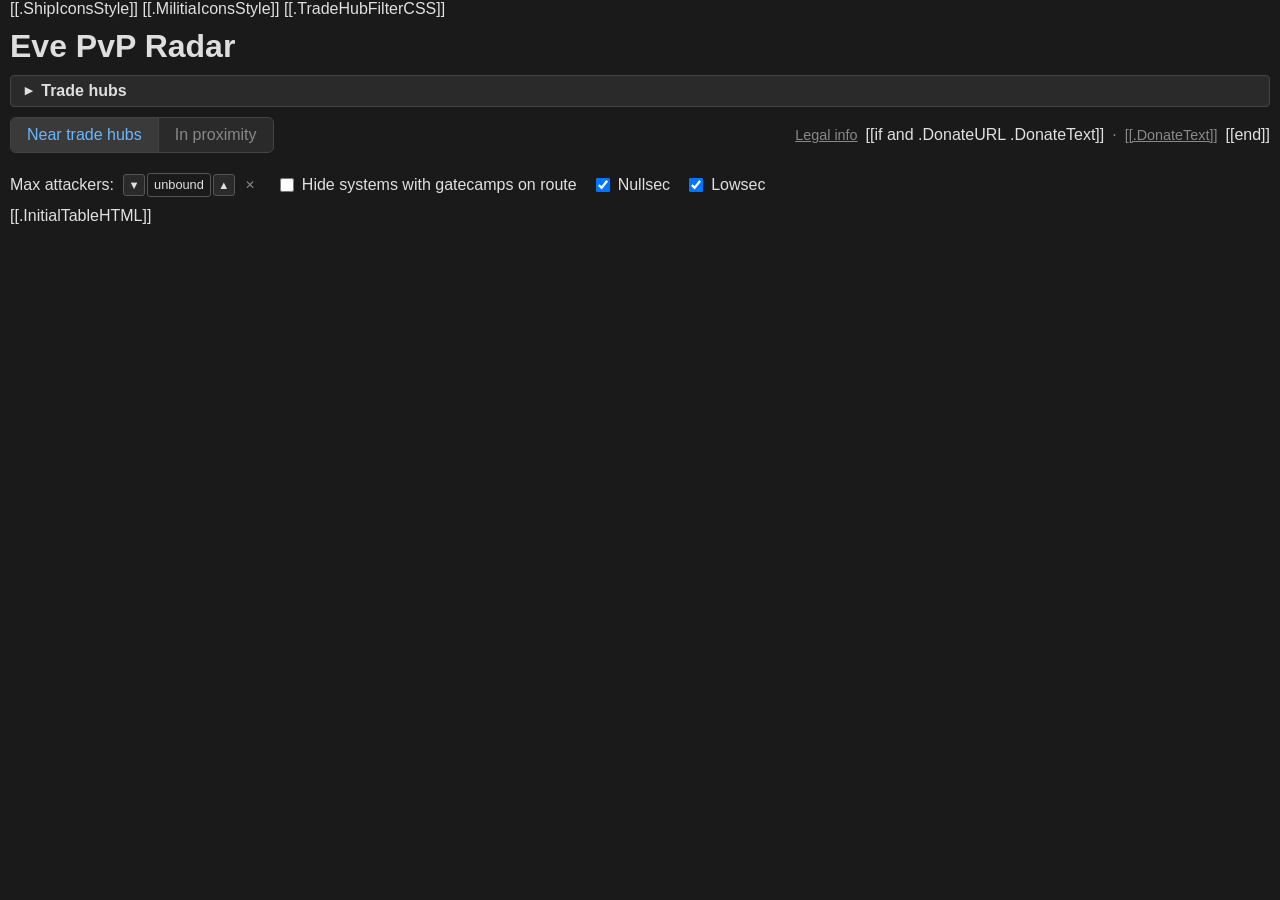
==== backend/static/index.html @ e4555147 "another performance pass" ====
<!DOCTYPE html>
<html lang="en">
<head>
    <meta charset="UTF-8">
    <meta name="viewport" content="width=device-width, initial-scale=1.0">
    <title>Eve PvP Radar</title>
    <link rel="icon" type="image/svg+xml" href="favicon.svg" sizes="any">
    <meta name="container-tag" content="[[.ContainerTag]]">
    [[.ShipIconsStyle]]
    [[.MilitiaIconsStyle]]
    [[.TradeHubFilterCSS]]
    <style>
        html {
            font-size: 16px; /* Base font size for FullHD (1920px) */
            scroll-behavior: smooth;
        }
        html, body {
            height: 100%;
            margin: 0;
            overflow: hidden;
        }
        body {
            display: flex;
            flex-direction: column;
            padding: 0 0.625rem;
            box-sizing: border-box;
            background-color: #1a1a1a;
            color: #e0e0e0;
            font-family: -apple-system, BlinkMacSystemFont, 'Segoe UI', Roboto, Oxygen, Ubuntu, Cantarell, sans-serif;
        }
        /* 4K+ displays: scale fonts proportionally (4K is ~2x FullHD) */
        @media (min-width: 2560px) {
            html {
                font-size: 20px; /* ~1.25x for 2560px */
            }
        }
        @media (min-width: 3840px) {
            html {
                font-size: 24px; /* ~1.5x for 4K */
            }
        }
        @media (min-width: 5120px) {
            html {
                font-size: 32px; /* ~2x for 5K+ */
            }
        }
        /* High-DPI displays with at least FullHD viewport: scale up for
           OS-level scaling (e.g. 4K at "Looks like 1920x1080") */
        @media (min-width: 1920px) and (min-resolution: 1.5dppx),
               (min-width: 1920px) and (-webkit-min-device-pixel-ratio: 1.5) {
            html {
                font-size: 24px;
            }
        }
        @media (min-width: 2560px) and (min-resolution: 2dppx),
               (min-width: 2560px) and (-webkit-min-device-pixel-ratio: 2) {
            html {
                font-size: 32px;
            }
        }
        body > *:not(#result-container) {
            flex-shrink: 0;
        }
        h1 {
            color: #dedede;
        }
        label {
            color: #e0e0e0;
        }
        input[type="text"] {
            background-color: #2d2d2d;
            color: #e0e0e0;
            border: 1px solid #444;
            padding: 0.375rem 0.625rem;
            border-radius: 4px;
        }
        input[type="text"]:focus {
            outline: none;
            border-color: #555;
            background-color: #333;
        }
        /* Mode row: mode tabs left, CCP link right */
        .mode-row {
            display: flex;
            align-items: center;
            justify-content: space-between;
            width: 100%;
            gap: 1rem;
            margin: 0.625rem 0;
        }
        .ccp-legal-link {
            flex-shrink: 0;
            color: #888;
            font-size: 0.9em;
        }
        .ccp-legal-link:hover {
            color: #6ab7ff;
        }
        .mode-row-footer-links {
            display: inline-flex;
            align-items: center;
            gap: 0.5rem;
            flex-shrink: 0;
        }
        .footer-link-sep {
            color: #888;
            user-select: none;
        }
        /* Mode selection: radiobuttons as two halves of one button (segmented control) */
        .mode-tabs {
            display: inline-flex;
            margin: 0;
            align-self: flex-start;
            background-color: #2a2a2a;
            border: 1px solid #444;
            border-radius: 6px;
            overflow: hidden;
        }
        .mode-tabs label {
            display: inline-flex;
            align-items: center;
            padding: 0.5rem 1rem;
            cursor: pointer;
            font-weight: 500;
            color: #888;
            background-color: transparent;
            border: none;
            border-right: 1px solid #444;
            transition: background-color 0.2s, color 0.2s;
        }
        .mode-tabs label:last-of-type {
            border-right: none;
        }
        .mode-tabs label:hover {
            color: #e0e0e0;
            background-color: rgba(255, 255, 255, 0.05);
        }
        .mode-tabs input[type="radio"] {
            position: absolute;
            opacity: 0;
            width: 0;
            height: 0;
            margin: 0;
        }
        .mode-tabs label:has(input[type="radio"]:checked) {
            background-color: #3a3a3a;
            color: #6ab7ff;
        }
        .mode-tabs label:has(input[type="radio"]:focus-visible) {
            outline: 2px solid #6ab7ff;
            outline-offset: -2px;
        }
        .mode-tabs.loading {
            opacity: 0.7;
            pointer-events: none;
        }
        button {
            background-color: #3a3a3a;
            color: #e0e0e0;
            border: 1px solid #555;
            padding: 0.375rem 0.75rem;
            border-radius: 4px;
            cursor: pointer;
        }
        button:hover {
            background-color: #4a4a4a;
            border-color: #666;
        }
        button:active {
            background-color: #2a2a2a;
        }
        a {
            color: #6ab7ff;
        }
        a:hover {
            color: #8bc8ff;
        }
        a:visited {
            color: #9b7fff;
        }
        a:has(.ship-type-text) {
            text-decoration: none;
        }
        #result td {
            text-align: center;
        }
        #result td:last-child {
            text-align: left;
        }
        .thera-route {
            color: #FF6B35;
            font-weight: bold;
        }
        .zarzakh-route {
            color: #9B59B6;
            font-weight: bold;
        }
        .thera-cell {
            color: #FF6B35;
            font-weight: bold;
        }
        /* EOL (End of Life) – Thera wormhole may collapse soon */
        .distance-value.thera-eol {
            color: #FFA500;
        }
        .distance-value.thera-eol .route-warning-sign {
            color: #FFA500;
        }
        .route-system {
            display: inline-block;
            margin: 0.125rem 0;
            padding: 0.0625rem 0.1875rem;
            border-radius: 2px;
            color: #e0e0e0;
        }
        /* Thera signatures are informational and should not inherit bold styling
           from the Thera hop wrapper ('.route-system.thera-route'). */
        .thera-sig {
            font-weight: normal;
        }
        .route-container {
            font-size: 0.9em;
            background-color: #2a2a2a;
            border: 1px solid #555;
            color: #e0e0e0;
            padding: 0.5rem;
            border-radius: 4px;
            margin-top: 0.3125rem;
            overflow-wrap: break-word;
            word-wrap: break-word;
            max-width: 100%;
            display: none;
        }
        .route-container.expanded {
            display: block;
        }
        .route-header {
            font-weight: bold;
            margin-bottom: 0.5rem;
            color: #dedede;
        }
        .route-list {
            line-height: 1.4;
            color: #e0e0e0;
        }
        .route-system.thera-route {
            font-weight: bold;
            color: #FF6B35;
        }
        /* Keep Thera signature text normal-weight even inside the bold Thera hop wrapper. */
        .route-system.thera-route .thera-sig {
            font-weight: normal;
            color: #e0e0e0;
        }
        .route-system.zarzakh-route {
            font-weight: bold;
            color: #9B59B6;
        }
        .route-system.route-system-with-kills {
            font-weight: bold;
        }
        .route-system-link {
            color: #ff6b6b;
            text-decoration: underline;
            cursor: pointer;
        }
        .route-system-link:hover {
            color: #ff8787;
            text-decoration: underline;
        }
        .route-arrow {
            color: #888;
        }
        .distance-value {
            cursor: pointer;
            border-bottom: 1px dashed currentColor;
            display: inline-block;
        }
        .route-warning-sign {
            color: #B8860B;
            font-weight: bold;
            cursor: pointer;
            position: relative;
        }
        .route-warning-sign::after {
            font-weight: normal;
        }
        .attackers-section {
            display: block;
            margin-top: 0.5em;
        }
        .attackers-section p {
            margin: 0;
        }
        /* Pilot icons (character links) */
        #result a[href*='/character/'] {
            font-family: "Droid Sans", "Helvetica Neue", Helvetica, Arial, sans-serif;
            text-decoration: none;
            color: inherit;
        }
        .pilot-link {
            text-decoration: none;
            display: inline-block;
            position: relative;
            vertical-align: text-bottom;
            cursor: pointer;
            white-space: nowrap;
        }
        .pilot-multi-system {
            display: inline-flex;
            align-items: center;
            gap: 0.125rem;
            vertical-align: text-bottom;
            color: inherit;
            white-space: nowrap;
        }
        .pilot-hide-systems-btn {
            display: inline-flex;
            align-items: center;
            justify-content: center;
            padding: 0 0.0625rem;
            margin: 0;
            border: none;
            background: transparent;
            cursor: pointer;
            color: #888;
            line-height: 1;
            vertical-align: middle;
            flex-shrink: 0;
        }
        .pilot-hide-systems-btn:hover {
            color: #ccc;
        }
        .pilot-hide-systems-btn.active {
            color: #4fc3f7;
        }
        .pilot-icon-wrap {
            display: none;
            align-items: center;
            justify-content: center;
            height: 16px;
            line-height: 1;
        }

        .pilot-multi-system .pilot-icon-wrap {
            display: inline-flex;
        }
        .pilot-icon {
            display: inline-block;
            vertical-align: text-bottom;            
            width: auto;
        }
        /* Running-man SVG paths use fixed fills, so color only the active state explicitly. */
        .pilot-icon-wrap.pilot-hide-systems-btn.active .pilot-icon * {
            fill: #4fc3f7 !important;
            stroke: #4fc3f7 !important;
        }
        /* Generic tooltip — placed before specific rules so they win by source order */
        [data-tooltip]:hover:after {
            content: attr(data-tooltip);
            position: absolute;
            top: 100%;
            left: 50%;
            transform: translateX(-50%);
            background: #333;
            color: #fff;
            padding: 4px 8px;
            border-radius: 4px;
            white-space: nowrap;
            font-size: 12px;
            z-index: 1000;
            pointer-events: none;
            margin-top: 4px;
        }
        .pilot-link[data-tooltip]::after {
            content: attr(data-tooltip);
            position: absolute;
            left: 50%;
            bottom: calc(100% + 6px);
            top: auto;
            transform: translateX(-50%);
            padding: 0.25rem 0.5rem;
            background-color: #2a2a2a;
            color: #e0e0e0;
            border: 1px solid #555;
            border-radius: 4px;
            font-size: 12px;
            font-weight: normal;
            line-height: 1.2;
            max-width: none;
            white-space: nowrap;
            text-align: center;
            pointer-events: none;
            opacity: 0;
            transition: opacity 0s;
            z-index: 1000;
            margin-top: 0;
        }
        .pilot-link[data-tooltip]:hover::after {
            opacity: 1;
        }
        .attackers-toggle {
            cursor: pointer;
            color: #6ab7ff;
            text-decoration: underline;
        }
        .attackers-list {
            display: none;
            margin-top: 0.3125rem;
        }
        .attackers-list.expanded {
            display: block;
        }
        .attackers-table {
            border: none !important;
            border-collapse: collapse;
            table-layout: fixed !important;
            width: 100%;
        }
        #result .attackers-table td,
        #thera-camps-container .attackers-table td {
            padding: 0;
            vertical-align: middle;
            border: none !important;
        }
        #result .attackers-table td:first-child,
        #result .attackers-table td:nth-child(2),
        #thera-camps-container .attackers-table td:first-child,
        #thera-camps-container .attackers-table td:nth-child(2) {
            width: 1rem !important;
            min-width: 1rem !important;
            max-width: 1rem !important;
            box-sizing: border-box;
            text-align: center;
        }
        #result .attackers-table td:first-child:empty,
        #thera-camps-container .attackers-table td:first-child:empty {
            width: 0 !important;
            min-width: 0 !important;
            max-width: 0 !important;
            padding: 0 !important;
        }
        #result .attackers-table td:last-child,
        #thera-camps-container .attackers-table td:last-child {
            width: auto;
            min-width: 0;
            white-space: nowrap;
        }
        .attackers-table .militia-icon,
        .attackers-table .militia-icon-placeholder {
            width: 1rem;
            height: 1rem;
            margin: 0;
            box-sizing: border-box;
        }
        .attackers-table .ship-type-icon {
            width: 1rem;
            height: 1rem;
            margin: 0;
        }
        .attackers-table .attacker-ship a {
            display: inline-block;
            line-height: 0;
        }
        #result-container {
            flex: 1;
            min-height: 0;
            overflow-y: auto;
            overflow-x: auto;
            margin: 0.625rem 0;
            position: relative;
            display: flex;
            flex-direction: column;
            contain: layout style paint;
        }
        /* Mobile: ensure table is scrollable horizontally */
        @media (max-width: 768px) {
            html, body {
                overflow: visible;
                height: auto;
            }
            #result-container {
                overflow-x: visible;
                contain: none;
            }
            #result,
            #result thead,
            #result tbody,
            #result tr,
            #result td {
                display: block;
                width: 100% !important;
                min-width: 0 !important;
                box-sizing: border-box;
            }
            #result thead {
                display: none;
            }
            #result tr {
                border: 1px solid #444;
                margin-bottom: 0.75rem;
                border-radius: 6px;
                content-visibility: visible;
            }
            #result td {
                padding: 0.625rem !important;
                border: none !important;
                border-bottom: 1px solid #333 !important;
            }
            #result td:last-child {
                border-bottom: none !important;
            }
            #result td::before {
                content: attr(data-label);
                display: block;
                font-weight: bold;
                color: #888;
                font-size: 0.75em;
                text-transform: uppercase;
                letter-spacing: 0.5px;
                margin-bottom: 0.375rem;
            }
        }
        @media (max-width: 400px) {
            #app-header h1 {
                font-size: 1.1rem;
            }
            #eve-login-button img {
                content: url("[[.LoginImageSmallDataURI]]") !important;
                height: 30px !important;
            }
            .hubs-jump-clones-table .station-with-btn .jump-clone-destination-btn {
                white-space: normal;
                font-size: 0.75em;
                padding: 0.15rem 0.3rem;
            }
        }
        @media (max-width: 550px) {
            .mode-row {
                flex-wrap: wrap;
                gap: 0.25rem;
            }
            .mode-row-footer-links {
                width: 100%;
                justify-content: flex-start;
            }
        }
        #result {
            border-collapse: separate;
            border-spacing: 0;
            background-color: #1a1a1a;
            width: 100%;
            table-layout: fixed;
        }
        #result tbody tr {
            content-visibility: auto;
            contain-intrinsic-size: auto 3rem;
        }
        /* Responsive column widths using percentages (except Range which fills remaining space) */
        #result thead th:first-child {
            width: 9.375rem;
        }
        #result thead th.recency-header {
            width: 6.875rem;
        }
        #result thead th.trade-hub-header {
            width: 6.875rem;
        }
        /* Trade Hub header padding: remove left padding, keep right padding tight */
        #result thead th.trade-hub-header {
            padding-left: 0;
            padding-right: 0.5rem;
        }
        #result thead th.trade-hub-header.sortable {
            padding-right: 0.5rem; /* override generic sortable rule */
        }
        #result thead th:last-child {
            width: 35.4%;
            min-width: 200px;
        }
        /* Range column: fills remaining space */
        #result thead th.range-header {
            width: auto;
            min-width: 0;
        }
        #result tbody td:has(.distance-value) {
            width: auto;
            min-width: 0;
        }
        /* Recency and Trade Hub td: match header widths */
        #result td[data-recency] {
            width: 6.875rem;
        }
        #result td:has(a.trade-hub) {
            width: 6.875rem;
        }
        /* Mobile adjustments: stack or adjust columns for smaller screens */
        @media (max-width: 768px) {
        }
        #result th, #result td {
            padding: 0 0.5rem 0.5rem 0.5rem;
            background-color: #1a1a1a;
        }
        #result th {
            border-top: 1px solid #444;
            border-bottom: 1px solid #444;
            border-left: 1px solid #444;
            border-right: none;
        }
        #result th:last-child {
            border-right: 1px solid #444;
        }
        #result td {
            border-top: none;
            border-bottom: 1px solid #444;
            border-left: 1px solid #444;
            border-right: none;
        }
        #result td:last-child {
            border-right: 1px solid #444;
        }
        #result tr:last-child td {
            border-bottom: 1px solid #444;
        }
        #result thead {
            position: sticky;
            top: 0;
            z-index: 10;
        }
        #result thead th {
            position: sticky;
            top: 0;
            background-color: #2a2a2a;
            color: #dedede;
            font-weight: bold;
            font-size: 0.875rem;
            padding: 0.5rem;
            box-sizing: border-box;
            border: 1px solid #444;
        }
        #result th {
            background-color: #2a2a2a;
            color: #dedede;
            font-weight: bold;
            padding: 0.5rem;
        }
        #result th.sortable {
            cursor: pointer;
            user-select: none;
            position: relative;
            padding-right: 0.5rem;
        }
        #result th.sortable:hover {
            background-color: #3a3a3a;
        }
        #result th.sortable::after {
            content: '▴\A▾';
            white-space: pre;
            line-height: 0.85;
            position: absolute;
            top: 50%;
            right: 0.375rem;
            transform: translateY(-50%);
            opacity: 0.5;
            font-size: 0.8em;
            display: block;
            text-align: center;
        }
        #result th.sortable.sort-asc::after {
            content: '▴';
            opacity: 1;
        }
        #result th.sortable.sort-desc::after {
            content: '▾';
            opacity: 1;
        }
        #result td {
            color: #e0e0e0;
            padding-top: 0;
        }
        /* System column: responsive width; two inner divs so "Set destination" is always below system name */
        #result td:first-child {
            width: 9.375rem;
            vertical-align: middle;
        }
        @media (max-width: 768px) {
        }
        #result td:first-child .system-cell-name,
        #result td:first-child .system-cell-destination {
            display: block;
        }
        #result td:first-child .system-cell-name .system-twitch-link {
            display: inline-flex;
            align-items: center;
            line-height: 1;
            vertical-align: middle;
            text-decoration: none;
        }
        #result td:first-child .system-cell-name .system-twitch-link:hover .system-twitch-icon {
            filter: brightness(1.18);
        }
        #result td:first-child .system-cell-destination {
            margin-top: 0.375rem;
            display: flex;
            justify-content: center;
        }
        #result td:first-child .set-destination-btn {
            margin-left: 0;
        }
        /* Notes column: responsive width, wrap long text */
        #result td:last-child {
            width: 35.4%;
            min-width: 200px; /* Minimum for mobile */
            overflow-wrap: break-word;
            word-wrap: break-word;
        }
        @media (max-width: 768px) {
        }
        /* Range column is flexible (no width set); route content wraps inside cell */
        [title]:not(th):not(td) {
            position: relative;
        }
        .killmail-container {
            width: 100%;
        }
        .killmail-row {
            padding: 0.25rem 0.125rem;
            border-bottom: 1px solid #444;
        }
        .killmail-row:last-child {
            border-bottom: none;
        }
        .killmail-overflow {
            margin-top: 0.25rem;
        }
        .killmail-overflow summary {
            cursor: pointer;
            font-size: 12px;
            color: #888;
            padding: 0.125rem 0;
        }
        .killmail-overflow[open] summary {
            margin-bottom: 0.25rem;
        }
        .killmail-overflow .killmail-overflow-hide {
            display: none;
        }
        .killmail-overflow[open] .killmail-overflow-show {
            display: none;
        }
        .killmail-overflow[open] .killmail-overflow-hide {
            display: inline;
        }
        .recency-header {
            position: relative;
            cursor: help;
        }
        .recency-header .tooltip-icon {
            position: relative;
            display: inline-block;
        }
        .recency-header .tooltip-icon::after {
            content: attr(data-tooltip);
            position: absolute;
            left: 100%;
            top: -8px;
            transform: none;
            margin-left: 0.625rem;
            margin-top: 0;
            padding: 0.5rem 0.75rem;
            background-color: #2a2a2a;
            color: #e0e0e0;
            border: 1px solid #555;
            border-radius: 4px;
            font-size: 12px;
            font-weight: normal;
            opacity: 0;
            pointer-events: none;
            transition: opacity 0s;
            z-index: 1000;
            width: 320px;
            white-space: normal;
            text-align: left;
            box-shadow: 0 2px 8px rgba(0,0,0,0.5);
            line-height: 1.4;
        }
        .recency-header .tooltip-icon::before {
            content: '';
            position: absolute;
            left: 100%;
            top: 0;
            margin-left: 0.3125rem;
            border: 5px solid transparent;
            border-right-color: #2a2a2a;
            opacity: 0;
            pointer-events: none;
            transition: opacity 0s;
            z-index: 1001;
        }
        .recency-header:hover .tooltip-icon::after,
        .recency-header:hover .tooltip-icon::before {
            opacity: 1;
        }
        .range-header {
            position: relative;
            cursor: help;
        }
        .range-header .tooltip-icon {
            position: relative;
            display: inline-block;
        }
        .range-header .tooltip-icon::after {
            content: attr(data-tooltip);
            position: absolute;
            left: 100%;
            top: -8px;
            transform: none;
            margin-left: 0.625rem;
            margin-top: 0;
            padding: 0.5rem 0.75rem;
            background-color: #2a2a2a;
            color: #e0e0e0;
            border: 1px solid #555;
            border-radius: 4px;
            font-size: 12px;
            font-weight: normal;
            opacity: 0;
            pointer-events: none;
            transition: opacity 0s;
            z-index: 1000;
            width: 320px;
            white-space: normal;
            text-align: left;
            box-shadow: 0 2px 8px rgba(0,0,0,0.5);
            line-height: 1.4;
        }
        .range-header .tooltip-icon::before {
            content: '';
            position: absolute;
            left: 100%;
            top: 0;
            margin-left: 0.3125rem;
            border: 5px solid transparent;
            border-right-color: #2a2a2a;
            opacity: 0;
            pointer-events: none;
            transition: opacity 0s;
            z-index: 1001;
        }
        .range-header:hover .tooltip-icon::after,
        .range-header:hover .tooltip-icon::before {
            opacity: 1;
        }
        .kill-recency-text {
            display: inline-block;
            margin-right: 0.125rem;
        }
        .ship-type-text {
            text-decoration: underline;
            text-underline-offset: 2px;
        }
        .ship-type-icon {
            display: inline-block;
            width: 1rem;
            height: 1rem;
            vertical-align: middle;
            flex-shrink: 0;
            background-size: contain;
            background-repeat: no-repeat;
            background-position: center;
            position: relative;
            cursor: pointer;
        }
        .ship-type-icon[data-tooltip]::after {
            content: attr(data-tooltip);
            position: absolute;
            left: 50%;
            bottom: calc(100% + 6px);
            top: auto;
            transform: translateX(-50%);
            padding: 0.25rem 0.5rem;
            background-color: #2a2a2a;
            color: #e0e0e0;
            border: 1px solid #555;
            border-radius: 4px;
            font-size: 12px;
            font-weight: normal;
            line-height: 1.2;
            white-space: nowrap;
            pointer-events: none;
            opacity: 0;
            transition: opacity 0s;
            z-index: 1000;
            margin-top: 0;
        }
        .ship-type-icon[data-tooltip]:hover::after {
            opacity: 1;
        }
        #jump-clone-stations {
            margin: 0;
            padding-top: 0.375rem;
            padding-bottom: 0.375rem;
            padding-left: 0.625rem;
            padding-right: 0.625rem;
            background-color: #2a2a2a;
            border: 1px solid #444;
            border-radius: 4px;
            color: #e0e0e0;
        }
        #jump-clone-stations h2 {
            margin: 0;
            font-size: 1em;
            font-weight: bold;
            color: #dedede;
            cursor: pointer;
            user-select: none;
            display: flex;
            align-items: center;
            gap: 0.375rem;
        }
        #jump-clone-stations h2:hover {
            color: #6ab7ff;
        }
        #jump-clone-stations .toggle-icon {
            display: inline-block;
            transition: transform 0.2s ease;
            font-size: 0.9em;
        }
        #jump-clone-stations.collapsed .toggle-icon {
            transform: rotate(-90deg);
        }
        #jump-clone-stations .content {
            overflow: hidden;
            transition: max-height 0.3s ease, margin 0.3s ease;
        }
        #jump-clone-stations.collapsed .content {
            max-height: 0;
            margin: 0;
            padding: 0;
        }
        #jump-clone-stations:not(.collapsed) .content {
            max-height: 2000px;
        }
        /* Thera camps collapsible section - match Jump Clone Service Stations styling */
        #thera-camps-container.thera-camps-collapsible {
            margin: 0.9375rem 0;
            padding-top: 0.375rem;
            padding-bottom: 0.375rem;
            padding-left: 0.625rem;
            padding-right: 0.625rem;
            background-color: #2a2a2a;
            border: 1px solid #444;
            border-radius: 4px;
        }
        #thera-camps-container .thera-camps-header {
            margin: 0;
            font-size: 1em;
            font-weight: bold;
            color: #dedede;
            cursor: pointer;
            user-select: none;
            display: flex;
            align-items: center;
            gap: 0.375rem;
        }
        #thera-camps-container .thera-camps-header:hover {
            color: #6ab7ff;
        }
        #thera-camps-container .thera-camps-header .toggle-icon {
            color: #dedede;
            display: inline-block;
            transition: transform 0.2s ease;
            font-size: 0.9em;
        }
        #thera-camps-container.thera-camps-collapsed .thera-camps-header .toggle-icon {
            transform: rotate(-90deg);
        }
        #thera-camps-container .thera-camps-warning-icon {
            color: #f0ad4e;
        }
        #thera-camps-container .thera-camps-content {
            overflow: hidden;
            transition: max-height 0.3s ease, margin 0.3s ease;
        }
        #thera-camps-container.thera-camps-collapsed .thera-camps-content {
            max-height: 0;
            margin: 0;
            padding: 0;
        }
        #thera-camps-container:not(.thera-camps-collapsed) .thera-camps-content {
            max-height: 500px;
            overflow-y: auto;
        }
        /* Thera camps content is a scroll container; the base tooltip renders above
           the hovered element which can get clipped by the container top edge. */
        /* Disable the CSS pseudo-tooltip inside Thera; we render a floating tooltip via JS
           so it is never clipped by the scroll container. */
        #thera-camps-container .pilot-link[data-tooltip]::after,
        #thera-camps-container .ship-type-icon[data-tooltip]::after {
            opacity: 0 !important;
        }
        #thera-floating-tooltip {
            position: fixed;
            z-index: 2000;
            pointer-events: none;
            opacity: 0;
            visibility: hidden;
            padding: 0.25rem 0.5rem;
            background-color: #2a2a2a;
            color: #e0e0e0;
            border: 1px solid #555;
            border-radius: 4px;
            font-size: 12px;
            font-weight: normal;
            line-height: 1.4;
            max-width: none;
            white-space: nowrap;
            text-align: left;
            box-shadow: 0 2px 8px rgba(0,0,0,0.5);
        }
        #thera-floating-tooltip.is-visible {
            opacity: 1;
            visibility: visible;
        }
        #thera-camps-container .thera-camps-content .killmail-container {
            margin-top: 0.375rem;
        }
        #jump-clone-stations .content ul {
            margin: 0;
            padding-left: 1.25rem;
            padding-top: 0;
        }
        #jump-clone-stations .hub-name {
            font-weight: normal;
            color: #ffffff;
        }
        .hubs-jump-clones-table .hub-station-name {
            font-weight: normal;
            color: #aaa;
            font-size: 0.9em;
        }
        .hubs-jump-clones-table {
            width: 100%;
            border-collapse: collapse;
            font-size: 0.95em;
        }
        .hubs-jump-clones-table th,
        .hubs-jump-clones-table td {
            padding: 0.375rem 0 0.375rem 0.625rem;
            text-align: left;
            border-bottom: 1px solid #444;
        }
        .hubs-jump-clones-table th:last-child,
        .hubs-jump-clones-table td:last-child {
            padding-right: 0.625rem;
        }
        .hubs-jump-clones-table th {
            color: #888;
            font-weight: 600;
        }
        .hubs-jump-clones-table .station-with-btn {
            display: flex;
            align-items: center;
            justify-content: space-between;
        }
        .hubs-jump-clones-table .station-with-btn .station-text {
            min-width: 0;
        }
        .hubs-jump-clones-table .station-with-btn .jump-clone-destination-btn {
            flex-shrink: 0;
            white-space: nowrap;
        }
        .hubs-jump-clones-loading,
        .hubs-jump-clones-error {
            color: #888;
            padding: 0.5rem 0;
        }
        #hubs-jump-clones-loading {
            order: 999;
            text-align: center;
            padding: 0.5rem 0;
        }
        body:has(#table-loaded) #hubs-jump-clones-loading {
            visibility: hidden;
        }
        .hubs-jump-clones-error {
            color: #c66;
        }
        .hubs-jump-clones-table .hub-checkbox {
            padding-right: 0;
            vertical-align: middle;
        }
        .hubs-jump-clones-table .hub-checkbox input {
            cursor: pointer;
            accent-color: #4fc3f7;
            width: 0.875rem;
            height: 0.875rem;
        }
        .jump-clone-destination-btn {
            background-color: #3a3a3a;
            color: #e0e0e0;
            border: 1px solid #555;
            padding: 0.25rem 0.5rem;
            border-radius: 4px;
            cursor: pointer;
            font-size: 0.9em;
        }
        .jump-clone-destination-btn:hover {
            background-color: #4a4a4a;
            border-color: #666;
        }
        .jump-clone-destination-btn:active {
            background-color: #2a2a2a;
        }
        .jump-clone-destination-btn:disabled {
            opacity: 0.6;
            cursor: not-allowed;
        }
        #location-display {
            margin: 0;
            padding-top: 0.375rem;
            padding-bottom: 0.375rem;
            padding-left: 0.625rem;
            padding-right: 0.625rem;
            background-color: #2a2a2a;
            border: 1px solid #444;
            border-radius: 4px;
            display: none;
            color: #e0e0e0;
        }
        #location-display-banner {
            display: none;
        }
        #location-display-banner-text {
            color: #e0e0e0;
            font-size: 1em;
        }
        #location-display-banner .proximity-login-link {
            color: #6ab7ff;
            margin-left: 0.375rem;
        }
        #location-display-banner .proximity-login-link:hover {
            color: #8bc8ff;
        }
        #current-location-text a {
            color: #6ab7ff;
            font-weight: bold;
            text-decoration: none;
            cursor: pointer;
        }
        #current-location-text a:hover {
            color: #8bc8ff;
            text-decoration: underline;
        }
        .stargate-system-name {
            color: #6ab7ff;
        }
        /* Filter controls */
        #security-filters {
            display: flex;
            align-items: center;
            gap: 0.9375rem;
            margin: 0.625rem 0;
        }
        #security-filters label {
            display: flex;
            align-items: center;
            gap: 0.3125rem;
            cursor: pointer;
        }
        #security-filters input[type="checkbox"] {
            cursor: pointer;
            width: 0.875rem;
            height: 0.875rem;
        }
        .max-attackers-control {
            display: inline-flex;
            align-items: center;
            gap: 0.125rem;
            margin-left: 0.25rem;
        }
        .max-attackers-btn {
            display: inline-flex;
            align-items: center;
            justify-content: center;
            padding: 0;
            margin: 0;
            border: 1px solid #555;
            background: #2a2a2a;
            color: #e0e0e0;
            cursor: pointer;
            font-size: 0.7rem;
            line-height: 1;
            border-radius: 0.1875rem;
            width: 1.375rem;
            height: 1.375rem;
            user-select: none;
        }
        .max-attackers-btn:hover {
            background: #3a3a3a;
            border-color: #888;
        }
        .max-attackers-btn:active {
            background: #444;
        }
        .max-attackers-value {
            display: inline-flex;
            align-items: center;
            justify-content: center;
            min-width: 3.2em;
            padding: 0.0625rem 0.375rem;
            border: 1px solid #555;
            border-radius: 0.1875rem;
            background: #1a1a1a;
            color: #e0e0e0;
            font-size: 0.8rem;
            line-height: 1.6;
            text-align: center;
            font-variant-numeric: tabular-nums;
        }
        .max-attackers-reset {
            margin-left: 0.125rem;
            font-size: 0.75rem;
            color: #888;
            border-color: transparent;
            background: transparent;
        }
        .max-attackers-reset:hover {
            color: #e0e0e0;
            border-color: #555;
            background: #2a2a2a;
        }
        @media (max-width: 770px) {
            #security-filters {
                flex-direction: column;
                align-items: flex-start;
                gap: 0.5rem;
            }
            .hubs-jump-clones-table .station-with-btn {
                flex-direction: column;
                align-items: flex-start;
            }
        }
        .trade-hub-filter-btn {
            display: inline-flex;
            align-items: center;
            justify-content: center;
            padding: 0;
            margin: 0 0.375rem 0 0;
            border: none;
            background: transparent;
            cursor: pointer;
            color: #888;
            line-height: 1;
            vertical-align: middle;
            flex-shrink: 0;
        }
        .trade-hub-filter-btn:hover {
            color: #ccc;
        }
        .trade-hub-filter-btn.active {
            color: #4fc3f7;
        }
        .trade-hub-filter-btn svg {
            display: block;
            width: 0.875rem;
            height: 0.875rem;
        }
        .trade-hub-filter-btn svg path {
            fill: currentColor;
        }
        #security-filters .filter-hint-icons {
            display: none;
            align-items: center;
            gap: 0.25rem;
            margin-left: 0.125rem;
        }
        #security-filters .filter-hint-icons.is-visible {
            display: inline-flex;
        }
        #security-filters .filter-hint-icon {
            display: inline-flex;
            align-items: center;
            justify-content: center;
            font-size: 0.875rem;
            line-height: 1;
            cursor: help;
        }
        #security-filters .filter-hint-warning {
            color: #FFA500;
        }
        #security-filters #filter-gatecamps-running-icon svg {
            width: 0.875rem;
            height: 0.875rem;
            display: block;
        }
        #security-filters #filter-gatecamps-running-icon svg * {
            fill: #4fc3f7 !important;
            stroke: #4fc3f7 !important;
        }
        /* Hidden rows for filtering */
        #result tr.filtered-out {
            display: none;
        }
        /* CSS-based security class filtering (no JS needed) */
        body:has(#filter-lowsec:not(:checked)) #result tr[data-sec="lowsec"],
        body:has(#filter-nullsec:not(:checked)) #result tr[data-sec="nullsec"],
        body:has(#filter-gatecamps:checked) #result tr:has(.route-warning-sign) {
            display: none !important;
        }
        /* Highsec militia: hide kill rows and system rows with only highsec kills when unchecked */
        body:has(#militia-highsec:not(:checked)) .killmail-row[data-source="highsec-station"] {
            display: none !important;
        }
        body:has(#militia-highsec:not(:checked)) #result tr:has(.killmail-row[data-source="highsec-station"]):not(:has(.killmail-row:not([data-source="highsec-station"]))) {
            display: none !important;
        }
        /* Filter indicator icon pinned at top-left of table */
        #filter-indicator {
            display: none;
            position: absolute;
            top: 0;
            left: 0;
            z-index: 15;
            cursor: pointer;
            line-height: 1;
        }
        #filter-indicator svg {
            display: block;
            width: 16px;
            height: 16px;
            fill: #ff9800;
            opacity: 0.85;
            padding: 4px;
        }
        #filter-indicator:hover svg {
            opacity: 1;
        }
        #filter-indicator-tooltip {
            display: none;
            position: absolute;
            top: 100%;
            left: 0;
            background: #2a2a2a;
            border: 1px solid #555;
            border-radius: 4px;
            padding: 6px 10px;
            font-size: 12px;
            color: #e0e0e0;
            white-space: nowrap;
            z-index: 30;
            margin-top: 2px;
            pointer-events: none;
            line-height: 1.6;
            box-shadow: 0 2px 8px rgba(0,0,0,0.3);
        }
        #filter-indicator:hover #filter-indicator-tooltip {
            display: block;
        }
        .filter-indicator-tooltip-item {
            white-space: nowrap;
        }
        /* Faction icon in auth area (reuses militia-icon background classes) */
        #militia-faction-icon {
            display: inline-block;
            width: 22px;
            height: 22px;
            vertical-align: middle;
            border: none;
            background-size: contain;
            background-position: center;
            background-repeat: no-repeat;
            flex-shrink: 0;
        }

        /* Militia icons in killmail rows */
        .militia-icon-placeholder {
            display: inline-block;
            width: 22px;
            height: 22px;
            vertical-align: middle;
            margin: 0 2px;
        }
        .militia-icon {
            display: inline-block;
            width: 22px;
            height: 22px;
            vertical-align: middle;
            margin: 0 2px;
            border-radius: 3px;
            border: 1px solid #555;
            background-size: contain;
            background-position: center;
            background-repeat: no-repeat;
        }
        .militia-icon.militia-friendly {
            border-color: #4CAF50;
        }
        .militia-icon.militia-enemy {
            border-color: #f44336;
        }
        .militia-icon[data-tooltip] {
            position: relative;
        }
        .militia-icon[data-tooltip]::after {
            content: attr(data-tooltip);
            position: absolute;
            left: 50%;
            bottom: calc(100% + 6px);
            top: auto;
            transform: translateX(-50%);
            padding: 0.25rem 0.5rem;
            background-color: #2a2a2a;
            color: #e0e0e0;
            border: 1px solid #555;
            border-radius: 4px;
            font-size: 12px;
            font-weight: normal;
            line-height: 1.2;
            white-space: nowrap;
            pointer-events: none;
            opacity: 0;
            transition: opacity 0s;
            z-index: 1000;
            margin-top: 0;
        }
        .militia-icon[data-tooltip]:hover::after {
            opacity: 1;
        }
        /* Trade hub system name styling */
        #result td a.trade-hub {
            font-weight: bold;
            /* Color will be set inline by JavaScript based on security status */
        }
        #eve-login-button:hover {
            opacity: 0.9;
        }
        #logout-button:hover {
            color: #8bc8ff;
            text-decoration: underline;
        }
        /* Header: title left, auth top right */
        #app-header {
            display: flex;
            align-items: center;
            justify-content: space-between;
            width: 100%;
            box-sizing: border-box;
            gap: 1rem;
            margin: 0.625rem 0;
            flex-shrink: 0;
        }
        #app-header h1 {
            margin: 0;
        }
        #auth-container {
            display: flex;
            align-items: center;
            margin: 0;
            margin-left: auto;
        }
        #auth-logged-in {
            display: flex;
            flex-direction: row;
            align-items: center;
            gap: 0.625rem;
        }
        #character-portrait {
            width: 40px;
            height: 40px;
            border-radius: 4px;
            border: 1px solid #444;
            object-fit: cover;
            flex-shrink: 0;
        }
        /* CCP disclaimer footer (inside scrollable table container) */
        #ccp-disclaimer {
            padding: 0.75rem 0 0.5rem 0;
            margin-top: 0.5rem;
            font-size: 0.75rem;
            color: #888;
            line-height: 1.4;
        }
        #toast-container {
            position: fixed;
            top: 16px;
            right: 16px;
            z-index: 2000;
            display: flex;
            flex-direction: column;
            gap: 0.5rem;
            pointer-events: none;
        }
        .toast {
            min-width: 240px;
            max-width: 420px;
            background: rgba(20, 20, 20, 0.95);
            color: #fff;
            border: 1px solid #555;
            border-left: 4px solid #d9534f;
            border-radius: 6px;
            padding: 0.625rem 0.75rem;
            font-size: 0.9rem;
            line-height: 1.35;
            opacity: 0;
            transform: translateY(-6px);
            transition: opacity 180ms ease, transform 180ms ease;
        }
        .toast.toast-show {
            opacity: 1;
            transform: translateY(0);
        }
        .toast.toast-info {
            border-left-color: #6ab7ff;
        }
    </style>
</head>
<body>
    <template id="pilot-running-icon-template">[[.PilotRunningIconHTML]]</template>
    <template id="pilot-standing-icon-template">[[.PilotStandingIconHTML]]</template>
    <template id="pilot-filter-icon-template">[[.FilterIconHTML]]</template>
    <header id="app-header">
        <h1>Eve PvP Radar</h1>
        <div id="auth-container">
            <div id="auth-logged-out" style="display: none;">
                <a href="#" id="eve-login-button" style="display: inline-block; text-decoration: none;">
                    <img src="[[.LoginImageLargeDataURI]]" 
                         alt="Log in with EVE Online" 
                         style="height: 45px; width: auto; border: none; cursor: pointer;"
                         onerror="this.style.display='none'; this.nextElementSibling.style.display='inline-block';">
                    <span style="display: none; background-color: #1a1a1a; color: #e0e0e0; padding: 0.625rem 1.25rem; border: 2px solid #6ab7ff; border-radius: 4px; cursor: pointer; font-weight: bold;">Log in with EVE Online</span>
                </a>
            </div>
            <div id="auth-logged-in" style="display: none;">
                <span id="militia-clock-icon" style="display: none; cursor: pointer; margin-right: 4px; position: relative;" data-tooltip="Character militia updates once a day after downtime. Click to hide.">🕐</span>
                <span id="militia-faction-icon" style="display: none;"></span>
                <img id="character-portrait" src="" alt="" style="display: none;">
                <span id="character-name" style="color: #e0e0e0;"></span>
                <a href="#" id="logout-button" style="color: #6ab7ff; text-decoration: none; cursor: pointer;">Logout</a>
            </div>
        </div>
    </header>
    <script>
// ponytail: show auth button immediately, before the main (large) script block.
// Apply auth state right away so login/register buttons render as early as possible.
(function() {
  try {
    var a = JSON.parse(atob("[[.AuthBase64]]"));
    window.__auth = a;
    if (a && a.authenticated) {
      document.getElementById("auth-logged-out").style.display = "none";
      document.getElementById("auth-logged-in").style.display = "flex";
      var n = a.characterName || a.character_name || (a.characterID ? "Character " + a.characterID : "");
      if (n) document.getElementById("character-name").textContent = n;
      var ob = document.getElementById("logout-button");
      if (ob) {
        var u = (typeof window.APP_CONFIG !== 'undefined' && window.APP_CONFIG.apiUrl) ? window.APP_CONFIG.apiUrl : "";
        ob.href = (u ? u.replace(/\/$/, "") : "") + "/api/auth/logout";
      }
    } else {
      document.getElementById("auth-logged-out").style.display = "block";
      // Set login href now so clicking works before main script runs.
      var lb = document.getElementById("eve-login-button");
      if (lb) {
        var u = (typeof window.APP_CONFIG !== 'undefined' && window.APP_CONFIG.apiUrl) ? window.APP_CONFIG.apiUrl : "";
        lb.href = (u ? u.replace(/\/$/, "") : "") + "/api/auth/login";
      }
    }
  } catch(e) {}
})();
</script>
    <script>
    [[.AppJS]]
    </script>
    <div id="jump-clone-stations" class="collapsed">
        <h2>
            <span class="toggle-icon">▼</span>
            <span>Trade hubs</span>
        </h2>
        <div class="content">
            <table id="hubs-jump-clones-table" class="hubs-jump-clones-table">
                <thead>
                    <tr>
                        <th style="width: 1px;"></th>
                        <th>Hub</th>
                        <th>Closest jump clone station</th>
                    </tr>
                </thead>
                <tbody>
                    [[.JumpCloneTableBody]]
                </tbody>
            </table>
            <div id="hubs-jump-clones-error" class="hubs-jump-clones-error" style="display: none;"></div>
        </div>
    </div>
    <div id="location-display">
        <div id="location-display-location">
            <span style="color: #888; margin-right: 0.5rem;">Current location:</span>
            <span id="current-location-text" style="color: #6ab7ff; font-weight: bold;"></span>
        </div>
        <div id="location-display-banner">
            <span id="location-display-banner-text">Please log in to use proximity mode with your current location.</span>
            <a href="#" id="location-display-login-link" class="proximity-login-link" style="display: none;">Log in</a>
        </div>
    </div>
    <div class="mode-row">
        <div class="mode-tabs">
            <label>
                <input type="radio" name="mode" value="near_trade_hubs" checked>
                <span>Near trade hubs</span>
            </label>
            <label>
                <input type="radio" name="mode" value="proximity">
                <span>In proximity</span>
            </label>
        </div>
        <div class="mode-row-footer-links">
            <a href="/legal.html" class="ccp-legal-link">Legal info</a>
            [[if and .DonateURL .DonateText]]
            <span class="footer-link-sep" aria-hidden="true">·</span>
            <a href="[[.DonateURL]]" class="ccp-legal-link" rel="noopener noreferrer" target="_blank">[[.DonateText]]</a>
            [[end]]
        </div>
    </div>
    <div id="security-filters">
        <label>
            <span>Max attackers:</span>
            <span class="max-attackers-control">
                <button class="max-attackers-btn" id="max-attackers-dec" type="button" aria-label="Decrease max attackers">▼</button>
                <span class="max-attackers-value" id="max-attackers-display">unbound</span>
                <button class="max-attackers-btn" id="max-attackers-inc" type="button" aria-label="Increase max attackers">▲</button>
                <button class="max-attackers-btn max-attackers-reset" id="max-attackers-reset" type="button" aria-label="Reset to unbound" title="Reset to unbound">✕</button>
            </span>
        </label>
        <label>
            <input type="checkbox" id="filter-gatecamps">
            <span>
                Hide systems with gatecamps on route
                <span class="filter-hint-icons" id="filter-gatecamps-hint-icons">
                    <span class="filter-hint-icon filter-hint-warning" id="filter-gatecamps-warning-icon" role="img" aria-label="Warning icon" title="Route contains gatecamps">⚠</span>
                    <span class="filter-hint-icon" id="filter-gatecamps-running-icon-wrap">
                        <span id="filter-gatecamps-running-icon" aria-label="Running pilot icon"></span>
                    </span>
                </span>
            </span>
        </label>
        <label>
            <input type="checkbox" id="filter-nullsec" checked>
            <span>Nullsec</span>
        </label>
        <label>
            <input type="checkbox" id="filter-lowsec" checked>
            <span>Lowsec</span>
        </label>
        <label id="militia-highsec-label" style="display:none">
            <input type="checkbox" id="militia-highsec" checked>
            <span>Highsec</span>
        </label>
    </div>
    <script>
    // ponytail: early delegation so section toggles work before DOMContentLoaded.
    document.addEventListener("click", function(e) {
      var t = e.target;
      // Trade hubs section: click h2 to toggle
      var h2 = t.closest && t.closest("#jump-clone-stations h2");
      if (h2) { h2.closest("#jump-clone-stations").classList.toggle("collapsed"); return; }
      // Thera camps section: click header to toggle
      var theraHeader = t.closest && t.closest(".thera-camps-header");
      if (theraHeader) { var c = theraHeader.closest("#thera-camps-container"); if (c) c.classList.toggle("thera-camps-collapsed"); return; }
    });
    // Restore saved filter checkbox states before the results table is parsed (CSS :has() filters).
    (function() {
      try {
        var saved = localStorage.getItem('evePvpSearchFilters');
        if (!saved) return;
        var state = JSON.parse(saved);
        var fl = document.getElementById('filter-lowsec');
        var fn = document.getElementById('filter-nullsec');
        var fg = document.getElementById('filter-gatecamps');
        if (fl && state.filterLowsec !== undefined) fl.checked = state.filterLowsec;
        if (fn && state.filterNullsec !== undefined) fn.checked = state.filterNullsec;
        if (fg && state.filterGatecamps !== undefined) fg.checked = state.filterGatecamps;
        if (state.maxAttackers !== undefined) {
          var display = document.getElementById('max-attackers-display');
          if (display) display.textContent = state.maxAttackers < 1 ? 'unbound' : String(state.maxAttackers);
        }
        var hubs = Array.isArray(state.hiddenTradeHubs) ? state.hiddenTradeHubs : [];
        var hiddenSet = {};
        for (var i = 0; i < hubs.length; i++) hiddenSet[String(hubs[i]).toLowerCase()] = true;
        document.querySelectorAll('.trade-hub-checkbox').forEach(function(cb) {
          var t = (cb.getAttribute('data-trade-hub') || '').toLowerCase();
          if (t && hiddenSet[t]) cb.checked = false;
        });
      } catch(e) {}
    })();
    </script>
    [[.InitialTableHTML]]
</html>
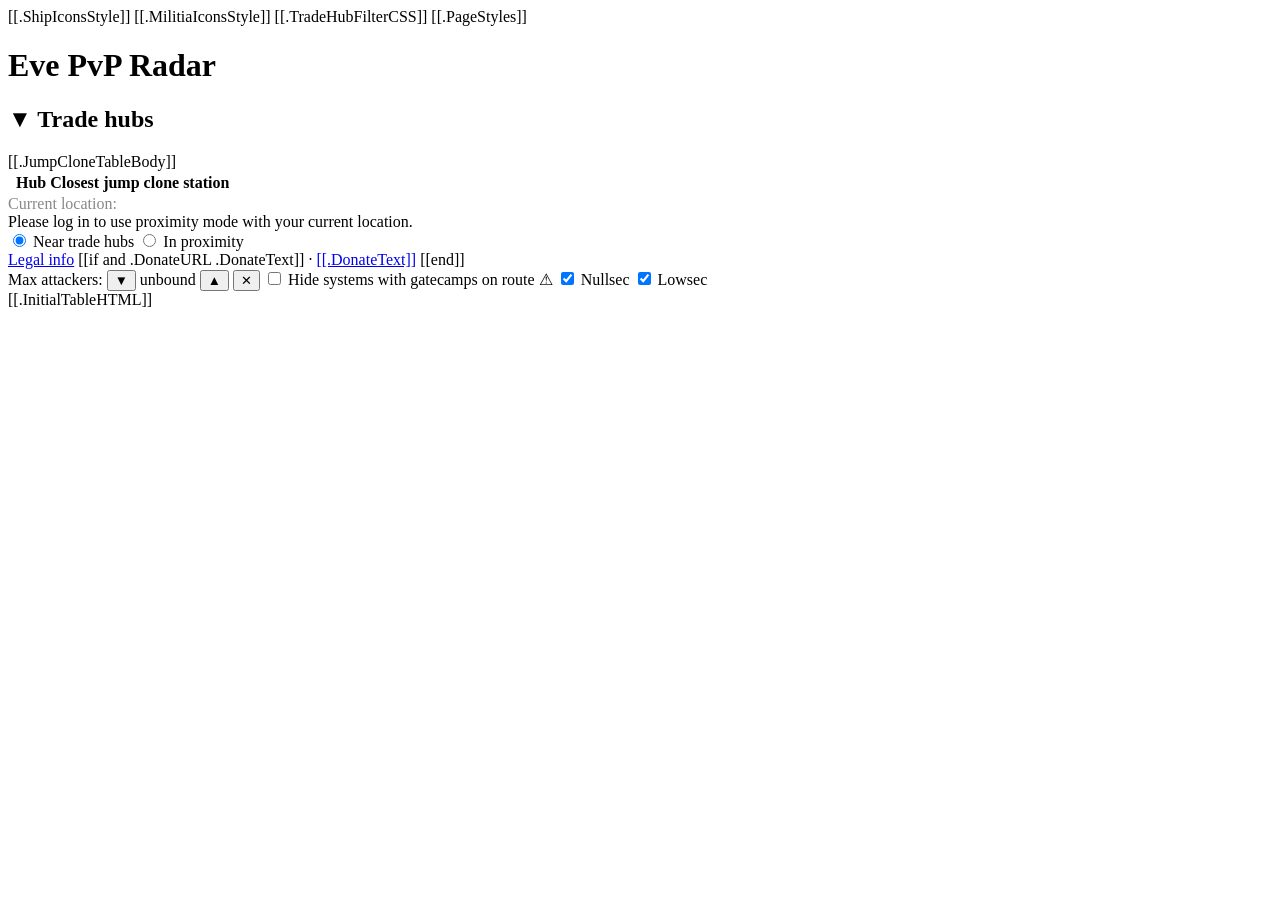
==== commit 2465ac9c: "minify CSS" ====
--- a/backend/static/index.html
+++ b/backend/static/index.html
@@ -9,1509 +9,13 @@
     [[.ShipIconsStyle]]
     [[.MilitiaIconsStyle]]
     [[.TradeHubFilterCSS]]
+    [[.PageStyles]]
     <style>
-        html {
-            font-size: 16px; /* Base font size for FullHD (1920px) */
-            scroll-behavior: smooth;
-        }
-        html, body {
-            height: 100%;
-            margin: 0;
-            overflow: hidden;
-        }
-        body {
-            display: flex;
-            flex-direction: column;
-            padding: 0 0.625rem;
-            box-sizing: border-box;
-            background-color: #1a1a1a;
-            color: #e0e0e0;
-            font-family: -apple-system, BlinkMacSystemFont, 'Segoe UI', Roboto, Oxygen, Ubuntu, Cantarell, sans-serif;
-        }
-        /* 4K+ displays: scale fonts proportionally (4K is ~2x FullHD) */
-        @media (min-width: 2560px) {
-            html {
-                font-size: 20px; /* ~1.25x for 2560px */
-            }
-        }
-        @media (min-width: 3840px) {
-            html {
-                font-size: 24px; /* ~1.5x for 4K */
-            }
-        }
-        @media (min-width: 5120px) {
-            html {
-                font-size: 32px; /* ~2x for 5K+ */
-            }
-        }
-        /* High-DPI displays with at least FullHD viewport: scale up for
-           OS-level scaling (e.g. 4K at "Looks like 1920x1080") */
-        @media (min-width: 1920px) and (min-resolution: 1.5dppx),
-               (min-width: 1920px) and (-webkit-min-device-pixel-ratio: 1.5) {
-            html {
-                font-size: 24px;
-            }
-        }
-        @media (min-width: 2560px) and (min-resolution: 2dppx),
-               (min-width: 2560px) and (-webkit-min-device-pixel-ratio: 2) {
-            html {
-                font-size: 32px;
-            }
-        }
-        body > *:not(#result-container) {
-            flex-shrink: 0;
-        }
-        h1 {
-            color: #dedede;
-        }
-        label {
-            color: #e0e0e0;
-        }
-        input[type="text"] {
-            background-color: #2d2d2d;
-            color: #e0e0e0;
-            border: 1px solid #444;
-            padding: 0.375rem 0.625rem;
-            border-radius: 4px;
-        }
-        input[type="text"]:focus {
-            outline: none;
-            border-color: #555;
-            background-color: #333;
-        }
-        /* Mode row: mode tabs left, CCP link right */
-        .mode-row {
-            display: flex;
-            align-items: center;
-            justify-content: space-between;
-            width: 100%;
-            gap: 1rem;
-            margin: 0.625rem 0;
-        }
-        .ccp-legal-link {
-            flex-shrink: 0;
-            color: #888;
-            font-size: 0.9em;
-        }
-        .ccp-legal-link:hover {
-            color: #6ab7ff;
-        }
-        .mode-row-footer-links {
-            display: inline-flex;
-            align-items: center;
-            gap: 0.5rem;
-            flex-shrink: 0;
-        }
-        .footer-link-sep {
-            color: #888;
-            user-select: none;
-        }
-        /* Mode selection: radiobuttons as two halves of one button (segmented control) */
-        .mode-tabs {
-            display: inline-flex;
-            margin: 0;
-            align-self: flex-start;
-            background-color: #2a2a2a;
-            border: 1px solid #444;
-            border-radius: 6px;
-            overflow: hidden;
-        }
-        .mode-tabs label {
-            display: inline-flex;
-            align-items: center;
-            padding: 0.5rem 1rem;
-            cursor: pointer;
-            font-weight: 500;
-            color: #888;
-            background-color: transparent;
-            border: none;
-            border-right: 1px solid #444;
-            transition: background-color 0.2s, color 0.2s;
-        }
-        .mode-tabs label:last-of-type {
-            border-right: none;
-        }
-        .mode-tabs label:hover {
-            color: #e0e0e0;
-            background-color: rgba(255, 255, 255, 0.05);
-        }
-        .mode-tabs input[type="radio"] {
-            position: absolute;
-            opacity: 0;
-            width: 0;
-            height: 0;
-            margin: 0;
-        }
-        .mode-tabs label:has(input[type="radio"]:checked) {
-            background-color: #3a3a3a;
-            color: #6ab7ff;
-        }
-        .mode-tabs label:has(input[type="radio"]:focus-visible) {
-            outline: 2px solid #6ab7ff;
-            outline-offset: -2px;
-        }
-        .mode-tabs.loading {
-            opacity: 0.7;
-            pointer-events: none;
-        }
-        button {
-            background-color: #3a3a3a;
-            color: #e0e0e0;
-            border: 1px solid #555;
-            padding: 0.375rem 0.75rem;
-            border-radius: 4px;
-            cursor: pointer;
-        }
-        button:hover {
-            background-color: #4a4a4a;
-            border-color: #666;
-        }
-        button:active {
-            background-color: #2a2a2a;
-        }
-        a {
-            color: #6ab7ff;
-        }
-        a:hover {
-            color: #8bc8ff;
-        }
-        a:visited {
-            color: #9b7fff;
-        }
-        a:has(.ship-type-text) {
-            text-decoration: none;
-        }
-        #result td {
-            text-align: center;
-        }
-        #result td:last-child {
-            text-align: left;
-        }
-        .thera-route {
-            color: #FF6B35;
-            font-weight: bold;
-        }
-        .zarzakh-route {
-            color: #9B59B6;
-            font-weight: bold;
-        }
-        .thera-cell {
-            color: #FF6B35;
-            font-weight: bold;
-        }
-        /* EOL (End of Life) – Thera wormhole may collapse soon */
-        .distance-value.thera-eol {
-            color: #FFA500;
-        }
-        .distance-value.thera-eol .route-warning-sign {
-            color: #FFA500;
-        }
-        .route-system {
-            display: inline-block;
-            margin: 0.125rem 0;
-            padding: 0.0625rem 0.1875rem;
-            border-radius: 2px;
-            color: #e0e0e0;
-        }
-        /* Thera signatures are informational and should not inherit bold styling
-           from the Thera hop wrapper ('.route-system.thera-route'). */
-        .thera-sig {
-            font-weight: normal;
-        }
-        .route-container {
-            font-size: 0.9em;
-            background-color: #2a2a2a;
-            border: 1px solid #555;
-            color: #e0e0e0;
-            padding: 0.5rem;
-            border-radius: 4px;
-            margin-top: 0.3125rem;
-            overflow-wrap: break-word;
-            word-wrap: break-word;
-            max-width: 100%;
-            display: none;
-        }
-        .route-container.expanded {
-            display: block;
-        }
-        .route-header {
-            font-weight: bold;
-            margin-bottom: 0.5rem;
-            color: #dedede;
-        }
-        .route-list {
-            line-height: 1.4;
-            color: #e0e0e0;
-        }
-        .route-system.thera-route {
-            font-weight: bold;
-            color: #FF6B35;
-        }
-        /* Keep Thera signature text normal-weight even inside the bold Thera hop wrapper. */
-        .route-system.thera-route .thera-sig {
-            font-weight: normal;
-            color: #e0e0e0;
-        }
-        .route-system.zarzakh-route {
-            font-weight: bold;
-            color: #9B59B6;
-        }
-        .route-system.route-system-with-kills {
-            font-weight: bold;
-        }
-        .route-system-link {
-            color: #ff6b6b;
-            text-decoration: underline;
-            cursor: pointer;
-        }
-        .route-system-link:hover {
-            color: #ff8787;
-            text-decoration: underline;
-        }
-        .route-arrow {
-            color: #888;
-        }
-        .distance-value {
-            cursor: pointer;
-            border-bottom: 1px dashed currentColor;
-            display: inline-block;
-        }
-        .route-warning-sign {
-            color: #B8860B;
-            font-weight: bold;
-            cursor: pointer;
-            position: relative;
-        }
-        .route-warning-sign::after {
-            font-weight: normal;
-        }
-        .attackers-section {
-            display: block;
-            margin-top: 0.5em;
-        }
-        .attackers-section p {
-            margin: 0;
-        }
-        /* Pilot icons (character links) */
-        #result a[href*='/character/'] {
-            font-family: "Droid Sans", "Helvetica Neue", Helvetica, Arial, sans-serif;
-            text-decoration: none;
-            color: inherit;
-        }
-        .pilot-link {
-            text-decoration: none;
-            display: inline-block;
-            position: relative;
-            vertical-align: text-bottom;
-            cursor: pointer;
-            white-space: nowrap;
-        }
-        .pilot-multi-system {
-            display: inline-flex;
-            align-items: center;
-            gap: 0.125rem;
-            vertical-align: text-bottom;
-            color: inherit;
-            white-space: nowrap;
-        }
-        .pilot-hide-systems-btn {
-            display: inline-flex;
-            align-items: center;
-            justify-content: center;
-            padding: 0 0.0625rem;
-            margin: 0;
-            border: none;
-            background: transparent;
-            cursor: pointer;
-            color: #888;
-            line-height: 1;
-            vertical-align: middle;
-            flex-shrink: 0;
-        }
-        .pilot-hide-systems-btn:hover {
-            color: #ccc;
-        }
-        .pilot-hide-systems-btn.active {
-            color: #4fc3f7;
-        }
-        .pilot-icon-wrap {
-            display: none;
-            align-items: center;
-            justify-content: center;
-            height: 16px;
-            line-height: 1;
-        }
-
-        .pilot-multi-system .pilot-icon-wrap {
-            display: inline-flex;
-        }
-        .pilot-icon {
-            display: inline-block;
-            vertical-align: text-bottom;            
-            width: auto;
-        }
-        /* Running-man SVG paths use fixed fills, so color only the active state explicitly. */
-        .pilot-icon-wrap.pilot-hide-systems-btn.active .pilot-icon * {
-            fill: #4fc3f7 !important;
-            stroke: #4fc3f7 !important;
-        }
-        /* Generic tooltip — placed before specific rules so they win by source order */
-        [data-tooltip]:hover:after {
-            content: attr(data-tooltip);
-            position: absolute;
-            top: 100%;
-            left: 50%;
-            transform: translateX(-50%);
-            background: #333;
-            color: #fff;
-            padding: 4px 8px;
-            border-radius: 4px;
-            white-space: nowrap;
-            font-size: 12px;
-            z-index: 1000;
-            pointer-events: none;
-            margin-top: 4px;
-        }
-        .pilot-link[data-tooltip]::after {
-            content: attr(data-tooltip);
-            position: absolute;
-            left: 50%;
-            bottom: calc(100% + 6px);
-            top: auto;
-            transform: translateX(-50%);
-            padding: 0.25rem 0.5rem;
-            background-color: #2a2a2a;
-            color: #e0e0e0;
-            border: 1px solid #555;
-            border-radius: 4px;
-            font-size: 12px;
-            font-weight: normal;
-            line-height: 1.2;
-            max-width: none;
-            white-space: nowrap;
-            text-align: center;
-            pointer-events: none;
-            opacity: 0;
-            transition: opacity 0s;
-            z-index: 1000;
-            margin-top: 0;
-        }
-        .pilot-link[data-tooltip]:hover::after {
-            opacity: 1;
-        }
-        .attackers-toggle {
-            cursor: pointer;
-            color: #6ab7ff;
-            text-decoration: underline;
-        }
-        .attackers-list {
-            display: none;
-            margin-top: 0.3125rem;
-        }
-        .attackers-list.expanded {
-            display: block;
-        }
-        .attackers-table {
-            border: none !important;
-            border-collapse: collapse;
-            table-layout: fixed !important;
-            width: 100%;
-        }
-        #result .attackers-table td,
-        #thera-camps-container .attackers-table td {
-            padding: 0;
-            vertical-align: middle;
-            border: none !important;
-        }
-        #result .attackers-table td:first-child,
-        #result .attackers-table td:nth-child(2),
-        #thera-camps-container .attackers-table td:first-child,
-        #thera-camps-container .attackers-table td:nth-child(2) {
-            width: 1rem !important;
-            min-width: 1rem !important;
-            max-width: 1rem !important;
-            box-sizing: border-box;
-            text-align: center;
-        }
-        #result .attackers-table td:first-child:empty,
-        #thera-camps-container .attackers-table td:first-child:empty {
-            width: 0 !important;
-            min-width: 0 !important;
-            max-width: 0 !important;
-            padding: 0 !important;
-        }
-        #result .attackers-table td:last-child,
-        #thera-camps-container .attackers-table td:last-child {
-            width: auto;
-            min-width: 0;
-            white-space: nowrap;
-        }
-        .attackers-table .militia-icon,
-        .attackers-table .militia-icon-placeholder {
-            width: 1rem;
-            height: 1rem;
-            margin: 0;
-            box-sizing: border-box;
-        }
-        .attackers-table .ship-type-icon {
-            width: 1rem;
-            height: 1rem;
-            margin: 0;
-        }
-        .attackers-table .attacker-ship a {
-            display: inline-block;
-            line-height: 0;
-        }
-        #result-container {
-            flex: 1;
-            min-height: 0;
-            overflow-y: auto;
-            overflow-x: auto;
-            margin: 0.625rem 0;
-            position: relative;
-            display: flex;
-            flex-direction: column;
-            contain: layout style paint;
-        }
-        /* Mobile: ensure table is scrollable horizontally */
-        @media (max-width: 768px) {
-            html, body {
-                overflow: visible;
-                height: auto;
-            }
-            #result-container {
-                overflow-x: visible;
-                contain: none;
-            }
-            #result,
-            #result thead,
-            #result tbody,
-            #result tr,
-            #result td {
-                display: block;
-                width: 100% !important;
-                min-width: 0 !important;
-                box-sizing: border-box;
-            }
-            #result thead {
-                display: none;
-            }
-            #result tr {
-                border: 1px solid #444;
-                margin-bottom: 0.75rem;
-                border-radius: 6px;
-                content-visibility: visible;
-            }
-            #result td {
-                padding: 0.625rem !important;
-                border: none !important;
-                border-bottom: 1px solid #333 !important;
-            }
-            #result td:last-child {
-                border-bottom: none !important;
-            }
-            #result td::before {
-                content: attr(data-label);
-                display: block;
-                font-weight: bold;
-                color: #888;
-                font-size: 0.75em;
-                text-transform: uppercase;
-                letter-spacing: 0.5px;
-                margin-bottom: 0.375rem;
-            }
-        }
         @media (max-width: 400px) {
-            #app-header h1 {
-                font-size: 1.1rem;
-            }
             #eve-login-button img {
                 content: url("[[.LoginImageSmallDataURI]]") !important;
                 height: 30px !important;
             }
-            .hubs-jump-clones-table .station-with-btn .jump-clone-destination-btn {
-                white-space: normal;
-                font-size: 0.75em;
-                padding: 0.15rem 0.3rem;
-            }
-        }
-        @media (max-width: 550px) {
-            .mode-row {
-                flex-wrap: wrap;
-                gap: 0.25rem;
-            }
-            .mode-row-footer-links {
-                width: 100%;
-                justify-content: flex-start;
-            }
-        }
-        #result {
-            border-collapse: separate;
-            border-spacing: 0;
-            background-color: #1a1a1a;
-            width: 100%;
-            table-layout: fixed;
-        }
-        #result tbody tr {
-            content-visibility: auto;
-            contain-intrinsic-size: auto 3rem;
-        }
-        /* Responsive column widths using percentages (except Range which fills remaining space) */
-        #result thead th:first-child {
-            width: 9.375rem;
-        }
-        #result thead th.recency-header {
-            width: 6.875rem;
-        }
-        #result thead th.trade-hub-header {
-            width: 6.875rem;
-        }
-        /* Trade Hub header padding: remove left padding, keep right padding tight */
-        #result thead th.trade-hub-header {
-            padding-left: 0;
-            padding-right: 0.5rem;
-        }
-        #result thead th.trade-hub-header.sortable {
-            padding-right: 0.5rem; /* override generic sortable rule */
-        }
-        #result thead th:last-child {
-            width: 35.4%;
-            min-width: 200px;
-        }
-        /* Range column: fills remaining space */
-        #result thead th.range-header {
-            width: auto;
-            min-width: 0;
-        }
-        #result tbody td:has(.distance-value) {
-            width: auto;
-            min-width: 0;
-        }
-        /* Recency and Trade Hub td: match header widths */
-        #result td[data-recency] {
-            width: 6.875rem;
-        }
-        #result td:has(a.trade-hub) {
-            width: 6.875rem;
-        }
-        /* Mobile adjustments: stack or adjust columns for smaller screens */
-        @media (max-width: 768px) {
-        }
-        #result th, #result td {
-            padding: 0 0.5rem 0.5rem 0.5rem;
-            background-color: #1a1a1a;
-        }
-        #result th {
-            border-top: 1px solid #444;
-            border-bottom: 1px solid #444;
-            border-left: 1px solid #444;
-            border-right: none;
-        }
-        #result th:last-child {
-            border-right: 1px solid #444;
-        }
-        #result td {
-            border-top: none;
-            border-bottom: 1px solid #444;
-            border-left: 1px solid #444;
-            border-right: none;
-        }
-        #result td:last-child {
-            border-right: 1px solid #444;
-        }
-        #result tr:last-child td {
-            border-bottom: 1px solid #444;
-        }
-        #result thead {
-            position: sticky;
-            top: 0;
-            z-index: 10;
-        }
-        #result thead th {
-            position: sticky;
-            top: 0;
-            background-color: #2a2a2a;
-            color: #dedede;
-            font-weight: bold;
-            font-size: 0.875rem;
-            padding: 0.5rem;
-            box-sizing: border-box;
-            border: 1px solid #444;
-        }
-        #result th {
-            background-color: #2a2a2a;
-            color: #dedede;
-            font-weight: bold;
-            padding: 0.5rem;
-        }
-        #result th.sortable {
-            cursor: pointer;
-            user-select: none;
-            position: relative;
-            padding-right: 0.5rem;
-        }
-        #result th.sortable:hover {
-            background-color: #3a3a3a;
-        }
-        #result th.sortable::after {
-            content: '▴\A▾';
-            white-space: pre;
-            line-height: 0.85;
-            position: absolute;
-            top: 50%;
-            right: 0.375rem;
-            transform: translateY(-50%);
-            opacity: 0.5;
-            font-size: 0.8em;
-            display: block;
-            text-align: center;
-        }
-        #result th.sortable.sort-asc::after {
-            content: '▴';
-            opacity: 1;
-        }
-        #result th.sortable.sort-desc::after {
-            content: '▾';
-            opacity: 1;
-        }
-        #result td {
-            color: #e0e0e0;
-            padding-top: 0;
-        }
-        /* System column: responsive width; two inner divs so "Set destination" is always below system name */
-        #result td:first-child {
-            width: 9.375rem;
-            vertical-align: middle;
-        }
-        @media (max-width: 768px) {
-        }
-        #result td:first-child .system-cell-name,
-        #result td:first-child .system-cell-destination {
-            display: block;
-        }
-        #result td:first-child .system-cell-name .system-twitch-link {
-            display: inline-flex;
-            align-items: center;
-            line-height: 1;
-            vertical-align: middle;
-            text-decoration: none;
-        }
-        #result td:first-child .system-cell-name .system-twitch-link:hover .system-twitch-icon {
-            filter: brightness(1.18);
-        }
-        #result td:first-child .system-cell-destination {
-            margin-top: 0.375rem;
-            display: flex;
-            justify-content: center;
-        }
-        #result td:first-child .set-destination-btn {
-            margin-left: 0;
-        }
-        /* Notes column: responsive width, wrap long text */
-        #result td:last-child {
-            width: 35.4%;
-            min-width: 200px; /* Minimum for mobile */
-            overflow-wrap: break-word;
-            word-wrap: break-word;
-        }
-        @media (max-width: 768px) {
-        }
-        /* Range column is flexible (no width set); route content wraps inside cell */
-        [title]:not(th):not(td) {
-            position: relative;
-        }
-        .killmail-container {
-            width: 100%;
-        }
-        .killmail-row {
-            padding: 0.25rem 0.125rem;
-            border-bottom: 1px solid #444;
-        }
-        .killmail-row:last-child {
-            border-bottom: none;
-        }
-        .killmail-overflow {
-            margin-top: 0.25rem;
-        }
-        .killmail-overflow summary {
-            cursor: pointer;
-            font-size: 12px;
-            color: #888;
-            padding: 0.125rem 0;
-        }
-        .killmail-overflow[open] summary {
-            margin-bottom: 0.25rem;
-        }
-        .killmail-overflow .killmail-overflow-hide {
-            display: none;
-        }
-        .killmail-overflow[open] .killmail-overflow-show {
-            display: none;
-        }
-        .killmail-overflow[open] .killmail-overflow-hide {
-            display: inline;
-        }
-        .recency-header {
-            position: relative;
-            cursor: help;
-        }
-        .recency-header .tooltip-icon {
-            position: relative;
-            display: inline-block;
-        }
-        .recency-header .tooltip-icon::after {
-            content: attr(data-tooltip);
-            position: absolute;
-            left: 100%;
-            top: -8px;
-            transform: none;
-            margin-left: 0.625rem;
-            margin-top: 0;
-            padding: 0.5rem 0.75rem;
-            background-color: #2a2a2a;
-            color: #e0e0e0;
-            border: 1px solid #555;
-            border-radius: 4px;
-            font-size: 12px;
-            font-weight: normal;
-            opacity: 0;
-            pointer-events: none;
-            transition: opacity 0s;
-            z-index: 1000;
-            width: 320px;
-            white-space: normal;
-            text-align: left;
-            box-shadow: 0 2px 8px rgba(0,0,0,0.5);
-            line-height: 1.4;
-        }
-        .recency-header .tooltip-icon::before {
-            content: '';
-            position: absolute;
-            left: 100%;
-            top: 0;
-            margin-left: 0.3125rem;
-            border: 5px solid transparent;
-            border-right-color: #2a2a2a;
-            opacity: 0;
-            pointer-events: none;
-            transition: opacity 0s;
-            z-index: 1001;
-        }
-        .recency-header:hover .tooltip-icon::after,
-        .recency-header:hover .tooltip-icon::before {
-            opacity: 1;
-        }
-        .range-header {
-            position: relative;
-            cursor: help;
-        }
-        .range-header .tooltip-icon {
-            position: relative;
-            display: inline-block;
-        }
-        .range-header .tooltip-icon::after {
-            content: attr(data-tooltip);
-            position: absolute;
-            left: 100%;
-            top: -8px;
-            transform: none;
-            margin-left: 0.625rem;
-            margin-top: 0;
-            padding: 0.5rem 0.75rem;
-            background-color: #2a2a2a;
-            color: #e0e0e0;
-            border: 1px solid #555;
-            border-radius: 4px;
-            font-size: 12px;
-            font-weight: normal;
-            opacity: 0;
-            pointer-events: none;
-            transition: opacity 0s;
-            z-index: 1000;
-            width: 320px;
-            white-space: normal;
-            text-align: left;
-            box-shadow: 0 2px 8px rgba(0,0,0,0.5);
-            line-height: 1.4;
-        }
-        .range-header .tooltip-icon::before {
-            content: '';
-            position: absolute;
-            left: 100%;
-            top: 0;
-            margin-left: 0.3125rem;
-            border: 5px solid transparent;
-            border-right-color: #2a2a2a;
-            opacity: 0;
-            pointer-events: none;
-            transition: opacity 0s;
-            z-index: 1001;
-        }
-        .range-header:hover .tooltip-icon::after,
-        .range-header:hover .tooltip-icon::before {
-            opacity: 1;
-        }
-        .kill-recency-text {
-            display: inline-block;
-            margin-right: 0.125rem;
-        }
-        .ship-type-text {
-            text-decoration: underline;
-            text-underline-offset: 2px;
-        }
-        .ship-type-icon {
-            display: inline-block;
-            width: 1rem;
-            height: 1rem;
-            vertical-align: middle;
-            flex-shrink: 0;
-            background-size: contain;
-            background-repeat: no-repeat;
-            background-position: center;
-            position: relative;
-            cursor: pointer;
-        }
-        .ship-type-icon[data-tooltip]::after {
-            content: attr(data-tooltip);
-            position: absolute;
-            left: 50%;
-            bottom: calc(100% + 6px);
-            top: auto;
-            transform: translateX(-50%);
-            padding: 0.25rem 0.5rem;
-            background-color: #2a2a2a;
-            color: #e0e0e0;
-            border: 1px solid #555;
-            border-radius: 4px;
-            font-size: 12px;
-            font-weight: normal;
-            line-height: 1.2;
-            white-space: nowrap;
-            pointer-events: none;
-            opacity: 0;
-            transition: opacity 0s;
-            z-index: 1000;
-            margin-top: 0;
-        }
-        .ship-type-icon[data-tooltip]:hover::after {
-            opacity: 1;
-        }
-        #jump-clone-stations {
-            margin: 0;
-            padding-top: 0.375rem;
-            padding-bottom: 0.375rem;
-            padding-left: 0.625rem;
-            padding-right: 0.625rem;
-            background-color: #2a2a2a;
-            border: 1px solid #444;
-            border-radius: 4px;
-            color: #e0e0e0;
-        }
-        #jump-clone-stations h2 {
-            margin: 0;
-            font-size: 1em;
-            font-weight: bold;
-            color: #dedede;
-            cursor: pointer;
-            user-select: none;
-            display: flex;
-            align-items: center;
-            gap: 0.375rem;
-        }
-        #jump-clone-stations h2:hover {
-            color: #6ab7ff;
-        }
-        #jump-clone-stations .toggle-icon {
-            display: inline-block;
-            transition: transform 0.2s ease;
-            font-size: 0.9em;
-        }
-        #jump-clone-stations.collapsed .toggle-icon {
-            transform: rotate(-90deg);
-        }
-        #jump-clone-stations .content {
-            overflow: hidden;
-            transition: max-height 0.3s ease, margin 0.3s ease;
-        }
-        #jump-clone-stations.collapsed .content {
-            max-height: 0;
-            margin: 0;
-            padding: 0;
-        }
-        #jump-clone-stations:not(.collapsed) .content {
-            max-height: 2000px;
-        }
-        /* Thera camps collapsible section - match Jump Clone Service Stations styling */
-        #thera-camps-container.thera-camps-collapsible {
-            margin: 0.9375rem 0;
-            padding-top: 0.375rem;
-            padding-bottom: 0.375rem;
-            padding-left: 0.625rem;
-            padding-right: 0.625rem;
-            background-color: #2a2a2a;
-            border: 1px solid #444;
-            border-radius: 4px;
-        }
-        #thera-camps-container .thera-camps-header {
-            margin: 0;
-            font-size: 1em;
-            font-weight: bold;
-            color: #dedede;
-            cursor: pointer;
-            user-select: none;
-            display: flex;
-            align-items: center;
-            gap: 0.375rem;
-        }
-        #thera-camps-container .thera-camps-header:hover {
-            color: #6ab7ff;
-        }
-        #thera-camps-container .thera-camps-header .toggle-icon {
-            color: #dedede;
-            display: inline-block;
-            transition: transform 0.2s ease;
-            font-size: 0.9em;
-        }
-        #thera-camps-container.thera-camps-collapsed .thera-camps-header .toggle-icon {
-            transform: rotate(-90deg);
-        }
-        #thera-camps-container .thera-camps-warning-icon {
-            color: #f0ad4e;
-        }
-        #thera-camps-container .thera-camps-content {
-            overflow: hidden;
-            transition: max-height 0.3s ease, margin 0.3s ease;
-        }
-        #thera-camps-container.thera-camps-collapsed .thera-camps-content {
-            max-height: 0;
-            margin: 0;
-            padding: 0;
-        }
-        #thera-camps-container:not(.thera-camps-collapsed) .thera-camps-content {
-            max-height: 500px;
-            overflow-y: auto;
-        }
-        /* Thera camps content is a scroll container; the base tooltip renders above
-           the hovered element which can get clipped by the container top edge. */
-        /* Disable the CSS pseudo-tooltip inside Thera; we render a floating tooltip via JS
-           so it is never clipped by the scroll container. */
-        #thera-camps-container .pilot-link[data-tooltip]::after,
-        #thera-camps-container .ship-type-icon[data-tooltip]::after {
-            opacity: 0 !important;
-        }
-        #thera-floating-tooltip {
-            position: fixed;
-            z-index: 2000;
-            pointer-events: none;
-            opacity: 0;
-            visibility: hidden;
-            padding: 0.25rem 0.5rem;
-            background-color: #2a2a2a;
-            color: #e0e0e0;
-            border: 1px solid #555;
-            border-radius: 4px;
-            font-size: 12px;
-            font-weight: normal;
-            line-height: 1.4;
-            max-width: none;
-            white-space: nowrap;
-            text-align: left;
-            box-shadow: 0 2px 8px rgba(0,0,0,0.5);
-        }
-        #thera-floating-tooltip.is-visible {
-            opacity: 1;
-            visibility: visible;
-        }
-        #thera-camps-container .thera-camps-content .killmail-container {
-            margin-top: 0.375rem;
-        }
-        #jump-clone-stations .content ul {
-            margin: 0;
-            padding-left: 1.25rem;
-            padding-top: 0;
-        }
-        #jump-clone-stations .hub-name {
-            font-weight: normal;
-            color: #ffffff;
-        }
-        .hubs-jump-clones-table .hub-station-name {
-            font-weight: normal;
-            color: #aaa;
-            font-size: 0.9em;
-        }
-        .hubs-jump-clones-table {
-            width: 100%;
-            border-collapse: collapse;
-            font-size: 0.95em;
-        }
-        .hubs-jump-clones-table th,
-        .hubs-jump-clones-table td {
-            padding: 0.375rem 0 0.375rem 0.625rem;
-            text-align: left;
-            border-bottom: 1px solid #444;
-        }
-        .hubs-jump-clones-table th:last-child,
-        .hubs-jump-clones-table td:last-child {
-            padding-right: 0.625rem;
-        }
-        .hubs-jump-clones-table th {
-            color: #888;
-            font-weight: 600;
-        }
-        .hubs-jump-clones-table .station-with-btn {
-            display: flex;
-            align-items: center;
-            justify-content: space-between;
-        }
-        .hubs-jump-clones-table .station-with-btn .station-text {
-            min-width: 0;
-        }
-        .hubs-jump-clones-table .station-with-btn .jump-clone-destination-btn {
-            flex-shrink: 0;
-            white-space: nowrap;
-        }
-        .hubs-jump-clones-loading,
-        .hubs-jump-clones-error {
-            color: #888;
-            padding: 0.5rem 0;
-        }
-        #hubs-jump-clones-loading {
-            order: 999;
-            text-align: center;
-            padding: 0.5rem 0;
-        }
-        body:has(#table-loaded) #hubs-jump-clones-loading {
-            visibility: hidden;
-        }
-        .hubs-jump-clones-error {
-            color: #c66;
-        }
-        .hubs-jump-clones-table .hub-checkbox {
-            padding-right: 0;
-            vertical-align: middle;
-        }
-        .hubs-jump-clones-table .hub-checkbox input {
-            cursor: pointer;
-            accent-color: #4fc3f7;
-            width: 0.875rem;
-            height: 0.875rem;
-        }
-        .jump-clone-destination-btn {
-            background-color: #3a3a3a;
-            color: #e0e0e0;
-            border: 1px solid #555;
-            padding: 0.25rem 0.5rem;
-            border-radius: 4px;
-            cursor: pointer;
-            font-size: 0.9em;
-        }
-        .jump-clone-destination-btn:hover {
-            background-color: #4a4a4a;
-            border-color: #666;
-        }
-        .jump-clone-destination-btn:active {
-            background-color: #2a2a2a;
-        }
-        .jump-clone-destination-btn:disabled {
-            opacity: 0.6;
-            cursor: not-allowed;
-        }
-        #location-display {
-            margin: 0;
-            padding-top: 0.375rem;
-            padding-bottom: 0.375rem;
-            padding-left: 0.625rem;
-            padding-right: 0.625rem;
-            background-color: #2a2a2a;
-            border: 1px solid #444;
-            border-radius: 4px;
-            display: none;
-            color: #e0e0e0;
-        }
-        #location-display-banner {
-            display: none;
-        }
-        #location-display-banner-text {
-            color: #e0e0e0;
-            font-size: 1em;
-        }
-        #location-display-banner .proximity-login-link {
-            color: #6ab7ff;
-            margin-left: 0.375rem;
-        }
-        #location-display-banner .proximity-login-link:hover {
-            color: #8bc8ff;
-        }
-        #current-location-text a {
-            color: #6ab7ff;
-            font-weight: bold;
-            text-decoration: none;
-            cursor: pointer;
-        }
-        #current-location-text a:hover {
-            color: #8bc8ff;
-            text-decoration: underline;
-        }
-        .stargate-system-name {
-            color: #6ab7ff;
-        }
-        /* Filter controls */
-        #security-filters {
-            display: flex;
-            align-items: center;
-            gap: 0.9375rem;
-            margin: 0.625rem 0;
-        }
-        #security-filters label {
-            display: flex;
-            align-items: center;
-            gap: 0.3125rem;
-            cursor: pointer;
-        }
-        #security-filters input[type="checkbox"] {
-            cursor: pointer;
-            width: 0.875rem;
-            height: 0.875rem;
-        }
-        .max-attackers-control {
-            display: inline-flex;
-            align-items: center;
-            gap: 0.125rem;
-            margin-left: 0.25rem;
-        }
-        .max-attackers-btn {
-            display: inline-flex;
-            align-items: center;
-            justify-content: center;
-            padding: 0;
-            margin: 0;
-            border: 1px solid #555;
-            background: #2a2a2a;
-            color: #e0e0e0;
-            cursor: pointer;
-            font-size: 0.7rem;
-            line-height: 1;
-            border-radius: 0.1875rem;
-            width: 1.375rem;
-            height: 1.375rem;
-            user-select: none;
-        }
-        .max-attackers-btn:hover {
-            background: #3a3a3a;
-            border-color: #888;
-        }
-        .max-attackers-btn:active {
-            background: #444;
-        }
-        .max-attackers-value {
-            display: inline-flex;
-            align-items: center;
-            justify-content: center;
-            min-width: 3.2em;
-            padding: 0.0625rem 0.375rem;
-            border: 1px solid #555;
-            border-radius: 0.1875rem;
-            background: #1a1a1a;
-            color: #e0e0e0;
-            font-size: 0.8rem;
-            line-height: 1.6;
-            text-align: center;
-            font-variant-numeric: tabular-nums;
-        }
-        .max-attackers-reset {
-            margin-left: 0.125rem;
-            font-size: 0.75rem;
-            color: #888;
-            border-color: transparent;
-            background: transparent;
-        }
-        .max-attackers-reset:hover {
-            color: #e0e0e0;
-            border-color: #555;
-            background: #2a2a2a;
-        }
-        @media (max-width: 770px) {
-            #security-filters {
-                flex-direction: column;
-                align-items: flex-start;
-                gap: 0.5rem;
-            }
-            .hubs-jump-clones-table .station-with-btn {
-                flex-direction: column;
-                align-items: flex-start;
-            }
-        }
-        .trade-hub-filter-btn {
-            display: inline-flex;
-            align-items: center;
-            justify-content: center;
-            padding: 0;
-            margin: 0 0.375rem 0 0;
-            border: none;
-            background: transparent;
-            cursor: pointer;
-            color: #888;
-            line-height: 1;
-            vertical-align: middle;
-            flex-shrink: 0;
-        }
-        .trade-hub-filter-btn:hover {
-            color: #ccc;
-        }
-        .trade-hub-filter-btn.active {
-            color: #4fc3f7;
-        }
-        .trade-hub-filter-btn svg {
-            display: block;
-            width: 0.875rem;
-            height: 0.875rem;
-        }
-        .trade-hub-filter-btn svg path {
-            fill: currentColor;
-        }
-        #security-filters .filter-hint-icons {
-            display: none;
-            align-items: center;
-            gap: 0.25rem;
-            margin-left: 0.125rem;
-        }
-        #security-filters .filter-hint-icons.is-visible {
-            display: inline-flex;
-        }
-        #security-filters .filter-hint-icon {
-            display: inline-flex;
-            align-items: center;
-            justify-content: center;
-            font-size: 0.875rem;
-            line-height: 1;
-            cursor: help;
-        }
-        #security-filters .filter-hint-warning {
-            color: #FFA500;
-        }
-        #security-filters #filter-gatecamps-running-icon svg {
-            width: 0.875rem;
-            height: 0.875rem;
-            display: block;
-        }
-        #security-filters #filter-gatecamps-running-icon svg * {
-            fill: #4fc3f7 !important;
-            stroke: #4fc3f7 !important;
-        }
-        /* Hidden rows for filtering */
-        #result tr.filtered-out {
-            display: none;
-        }
-        /* CSS-based security class filtering (no JS needed) */
-        body:has(#filter-lowsec:not(:checked)) #result tr[data-sec="lowsec"],
-        body:has(#filter-nullsec:not(:checked)) #result tr[data-sec="nullsec"],
-        body:has(#filter-gatecamps:checked) #result tr:has(.route-warning-sign) {
-            display: none !important;
-        }
-        /* Highsec militia: hide kill rows and system rows with only highsec kills when unchecked */
-        body:has(#militia-highsec:not(:checked)) .killmail-row[data-source="highsec-station"] {
-            display: none !important;
-        }
-        body:has(#militia-highsec:not(:checked)) #result tr:has(.killmail-row[data-source="highsec-station"]):not(:has(.killmail-row:not([data-source="highsec-station"]))) {
-            display: none !important;
-        }
-        /* Filter indicator icon pinned at top-left of table */
-        #filter-indicator {
-            display: none;
-            position: absolute;
-            top: 0;
-            left: 0;
-            z-index: 15;
-            cursor: pointer;
-            line-height: 1;
-        }
-        #filter-indicator svg {
-            display: block;
-            width: 16px;
-            height: 16px;
-            fill: #ff9800;
-            opacity: 0.85;
-            padding: 4px;
-        }
-        #filter-indicator:hover svg {
-            opacity: 1;
-        }
-        #filter-indicator-tooltip {
-            display: none;
-            position: absolute;
-            top: 100%;
-            left: 0;
-            background: #2a2a2a;
-            border: 1px solid #555;
-            border-radius: 4px;
-            padding: 6px 10px;
-            font-size: 12px;
-            color: #e0e0e0;
-            white-space: nowrap;
-            z-index: 30;
-            margin-top: 2px;
-            pointer-events: none;
-            line-height: 1.6;
-            box-shadow: 0 2px 8px rgba(0,0,0,0.3);
-        }
-        #filter-indicator:hover #filter-indicator-tooltip {
-            display: block;
-        }
-        .filter-indicator-tooltip-item {
-            white-space: nowrap;
-        }
-        /* Faction icon in auth area (reuses militia-icon background classes) */
-        #militia-faction-icon {
-            display: inline-block;
-            width: 22px;
-            height: 22px;
-            vertical-align: middle;
-            border: none;
-            background-size: contain;
-            background-position: center;
-            background-repeat: no-repeat;
-            flex-shrink: 0;
-        }
-
-        /* Militia icons in killmail rows */
-        .militia-icon-placeholder {
-            display: inline-block;
-            width: 22px;
-            height: 22px;
-            vertical-align: middle;
-            margin: 0 2px;
-        }
-        .militia-icon {
-            display: inline-block;
-            width: 22px;
-            height: 22px;
-            vertical-align: middle;
-            margin: 0 2px;
-            border-radius: 3px;
-            border: 1px solid #555;
-            background-size: contain;
-            background-position: center;
-            background-repeat: no-repeat;
-        }
-        .militia-icon.militia-friendly {
-            border-color: #4CAF50;
-        }
-        .militia-icon.militia-enemy {
-            border-color: #f44336;
-        }
-        .militia-icon[data-tooltip] {
-            position: relative;
-        }
-        .militia-icon[data-tooltip]::after {
-            content: attr(data-tooltip);
-            position: absolute;
-            left: 50%;
-            bottom: calc(100% + 6px);
-            top: auto;
-            transform: translateX(-50%);
-            padding: 0.25rem 0.5rem;
-            background-color: #2a2a2a;
-            color: #e0e0e0;
-            border: 1px solid #555;
-            border-radius: 4px;
-            font-size: 12px;
-            font-weight: normal;
-            line-height: 1.2;
-            white-space: nowrap;
-            pointer-events: none;
-            opacity: 0;
-            transition: opacity 0s;
-            z-index: 1000;
-            margin-top: 0;
-        }
-        .militia-icon[data-tooltip]:hover::after {
-            opacity: 1;
-        }
-        /* Trade hub system name styling */
-        #result td a.trade-hub {
-            font-weight: bold;
-            /* Color will be set inline by JavaScript based on security status */
-        }
-        #eve-login-button:hover {
-            opacity: 0.9;
-        }
-        #logout-button:hover {
-            color: #8bc8ff;
-            text-decoration: underline;
-        }
-        /* Header: title left, auth top right */
-        #app-header {
-            display: flex;
-            align-items: center;
-            justify-content: space-between;
-            width: 100%;
-            box-sizing: border-box;
-            gap: 1rem;
-            margin: 0.625rem 0;
-            flex-shrink: 0;
-        }
-        #app-header h1 {
-            margin: 0;
-        }
-        #auth-container {
-            display: flex;
-            align-items: center;
-            margin: 0;
-            margin-left: auto;
-        }
-        #auth-logged-in {
-            display: flex;
-            flex-direction: row;
-            align-items: center;
-            gap: 0.625rem;
-        }
-        #character-portrait {
-            width: 40px;
-            height: 40px;
-            border-radius: 4px;
-            border: 1px solid #444;
-            object-fit: cover;
-            flex-shrink: 0;
-        }
-        /* CCP disclaimer footer (inside scrollable table container) */
-        #ccp-disclaimer {
-            padding: 0.75rem 0 0.5rem 0;
-            margin-top: 0.5rem;
-            font-size: 0.75rem;
-            color: #888;
-            line-height: 1.4;
-        }
-        #toast-container {
-            position: fixed;
-            top: 16px;
-            right: 16px;
-            z-index: 2000;
-            display: flex;
-            flex-direction: column;
-            gap: 0.5rem;
-            pointer-events: none;
-        }
-        .toast {
-            min-width: 240px;
-            max-width: 420px;
-            background: rgba(20, 20, 20, 0.95);
-            color: #fff;
-            border: 1px solid #555;
-            border-left: 4px solid #d9534f;
-            border-radius: 6px;
-            padding: 0.625rem 0.75rem;
-            font-size: 0.9rem;
-            line-height: 1.35;
-            opacity: 0;
-            transform: translateY(-6px);
-            transition: opacity 180ms ease, transform 180ms ease;
-        }
-        .toast.toast-show {
-            opacity: 1;
-            transform: translateY(0);
-        }
-        .toast.toast-info {
-            border-left-color: #6ab7ff;
         }
     </style>
 </head>
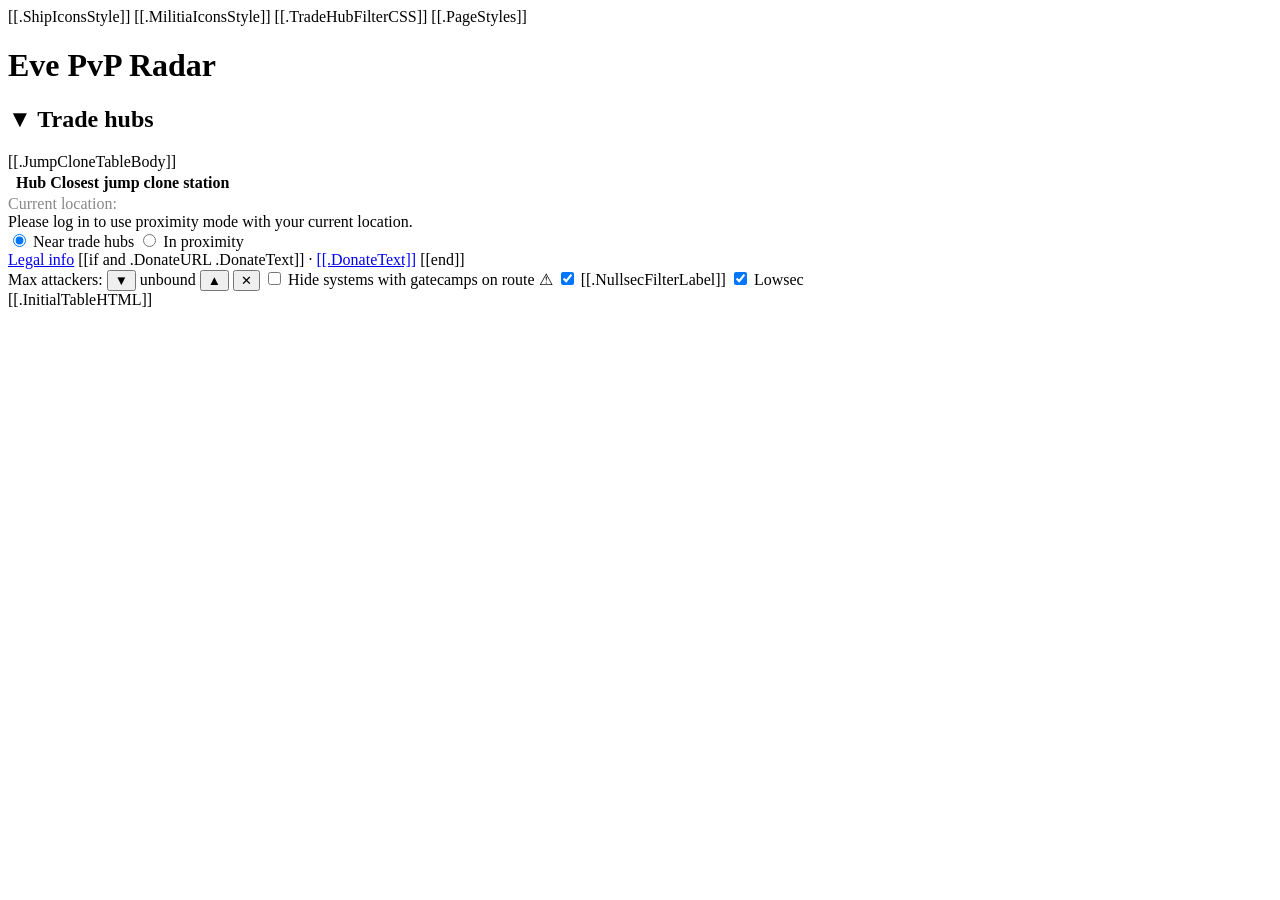
==== commit e9579128: "add lawless systems indication" ====
--- a/backend/static/index.html
+++ b/backend/static/index.html
@@ -3,6 +3,7 @@
 <head>
     <meta charset="UTF-8">
     <meta name="viewport" content="width=device-width, initial-scale=1.0">
+    <meta name="description" content="Find Eve Online PvP opportunities nearby at easily engageable locations like stargates and stations.">
     <title>Eve PvP Radar</title>
     <link rel="icon" type="image/svg+xml" href="favicon.svg" sizes="any">
     <meta name="container-tag" content="[[.ContainerTag]]">
@@ -150,7 +151,7 @@
         </label>
         <label>
             <input type="checkbox" id="filter-nullsec" checked>
-            <span>Nullsec</span>
+            <span>[[.NullsecFilterLabel]]</span>
         </label>
         <label>
             <input type="checkbox" id="filter-lowsec" checked>
@@ -173,6 +174,7 @@
       if (theraHeader) { var c = theraHeader.closest("#thera-camps-container"); if (c) c.classList.toggle("thera-camps-collapsed"); return; }
     });
     // Restore saved filter checkbox states before the results table is parsed (CSS :has() filters).
+    // Also inject max attackers CSS :has() rules so rows are hidden before the table renders.
     (function() {
       try {
         var saved = localStorage.getItem('evePvpSearchFilters');
@@ -187,6 +189,17 @@
         if (state.maxAttackers !== undefined) {
           var display = document.getElementById('max-attackers-display');
           if (display) display.textContent = state.maxAttackers < 1 ? 'unbound' : String(state.maxAttackers);
+          var limit = parseInt(state.maxAttackers, 10);
+          if (limit >= 1) {
+            var style = document.createElement('style');
+            style.id = 'max-attackers-style';
+            var rules = [];
+            for (var n = limit + 1; n <= 100; n++) {
+              rules.push('tr:has(.killmail-row[data-attacker-count="' + n + '"]){display:none!important}');
+            }
+            style.textContent = rules.join('');
+            document.head.appendChild(style);
+          }
         }
         var hubs = Array.isArray(state.hiddenTradeHubs) ? state.hiddenTradeHubs : [];
         var hiddenSet = {};
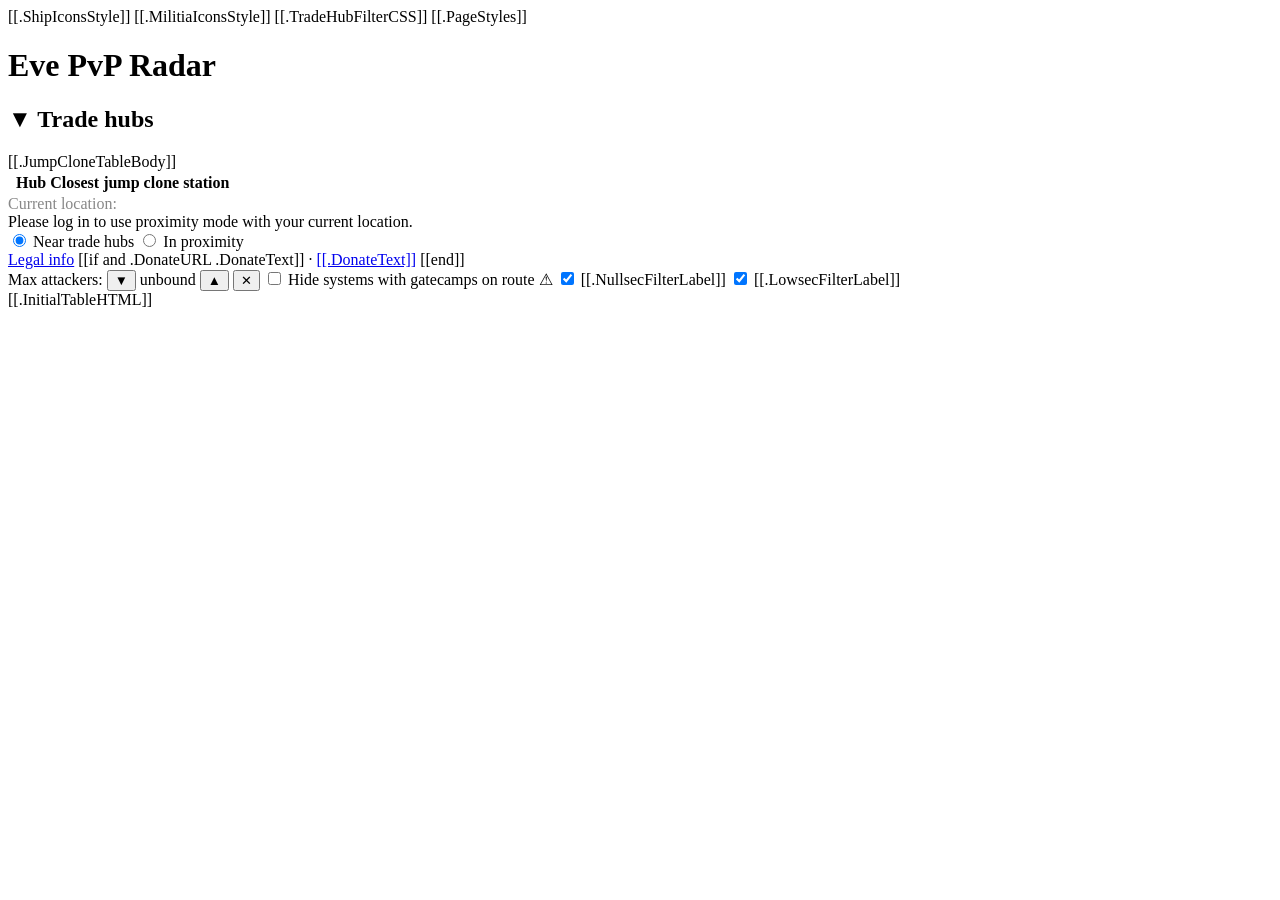
==== commit 20b50078: "improve lawless systems indication" ====
--- a/backend/static/index.html
+++ b/backend/static/index.html
@@ -155,7 +155,7 @@
         </label>
         <label>
             <input type="checkbox" id="filter-lowsec" checked>
-            <span>Lowsec</span>
+            <span>[[.LowsecFilterLabel]]</span>
         </label>
         <label id="militia-highsec-label" style="display:none">
             <input type="checkbox" id="militia-highsec" checked>
